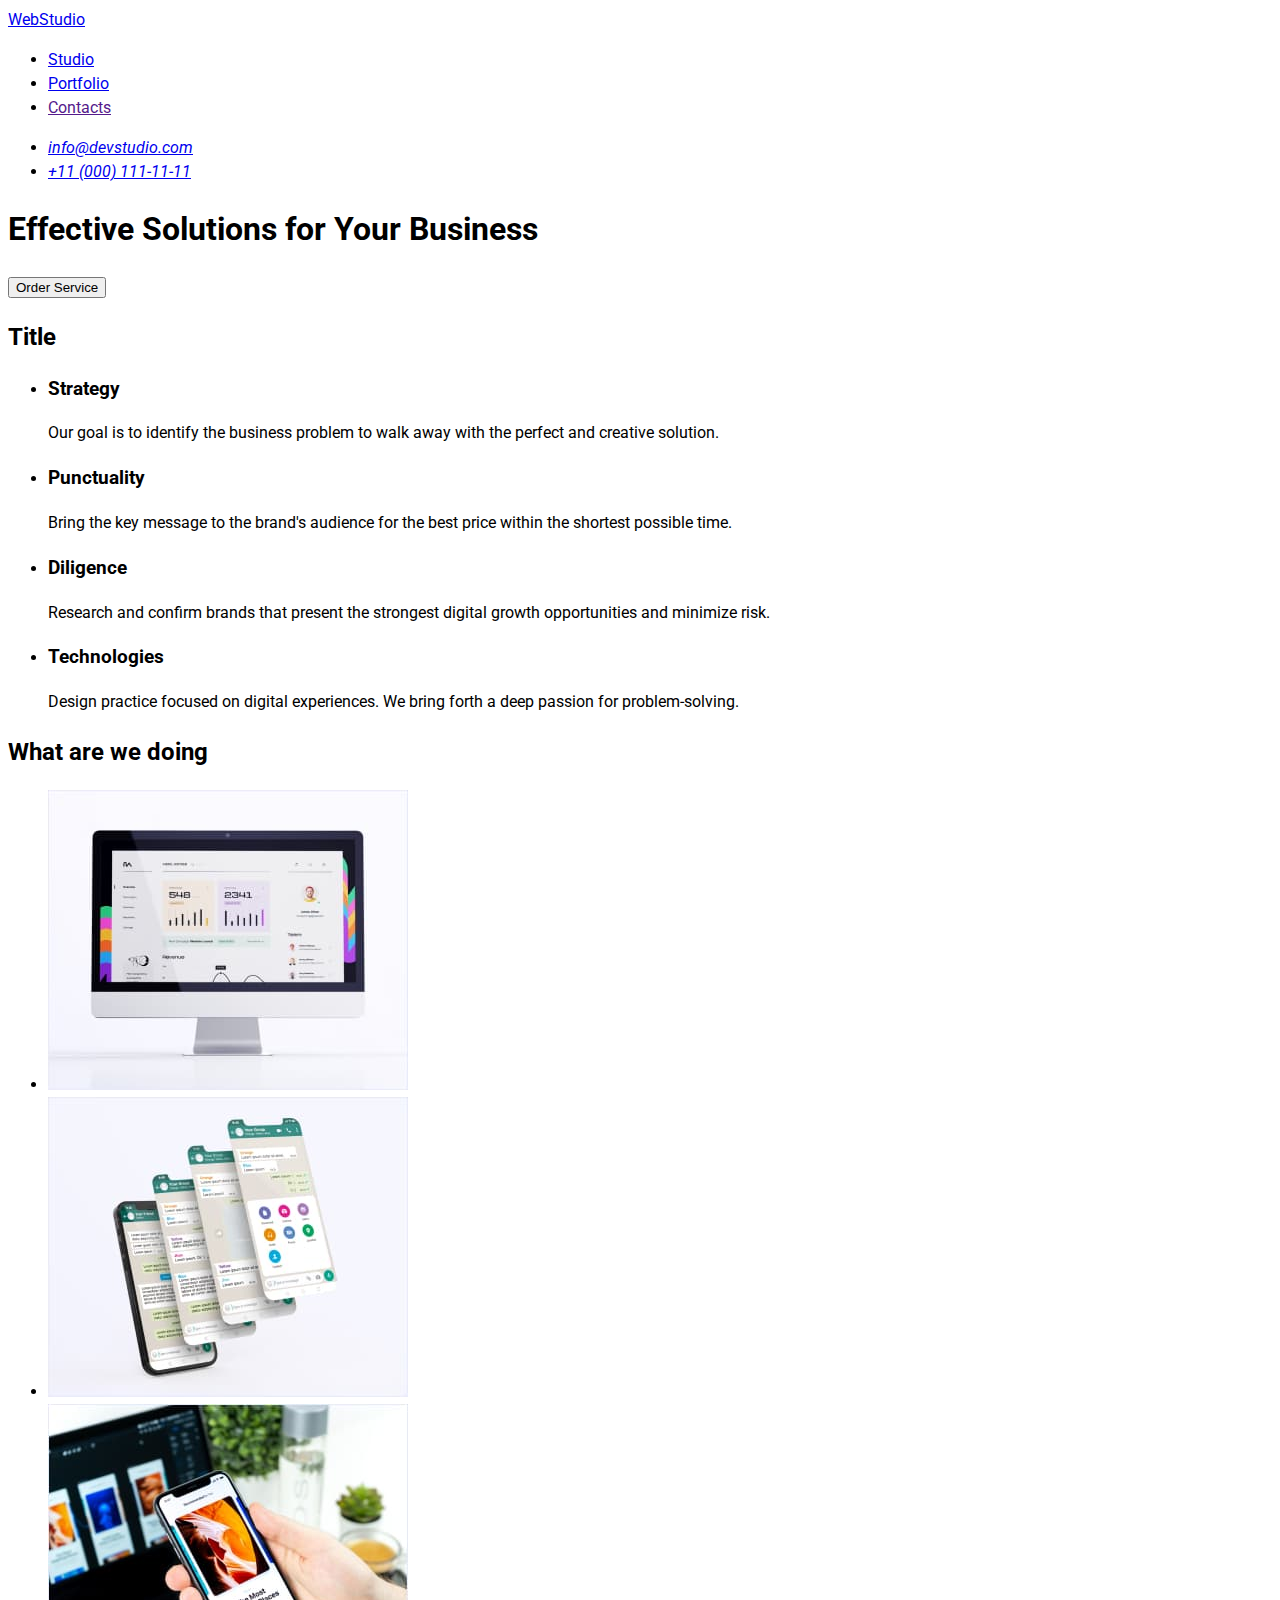
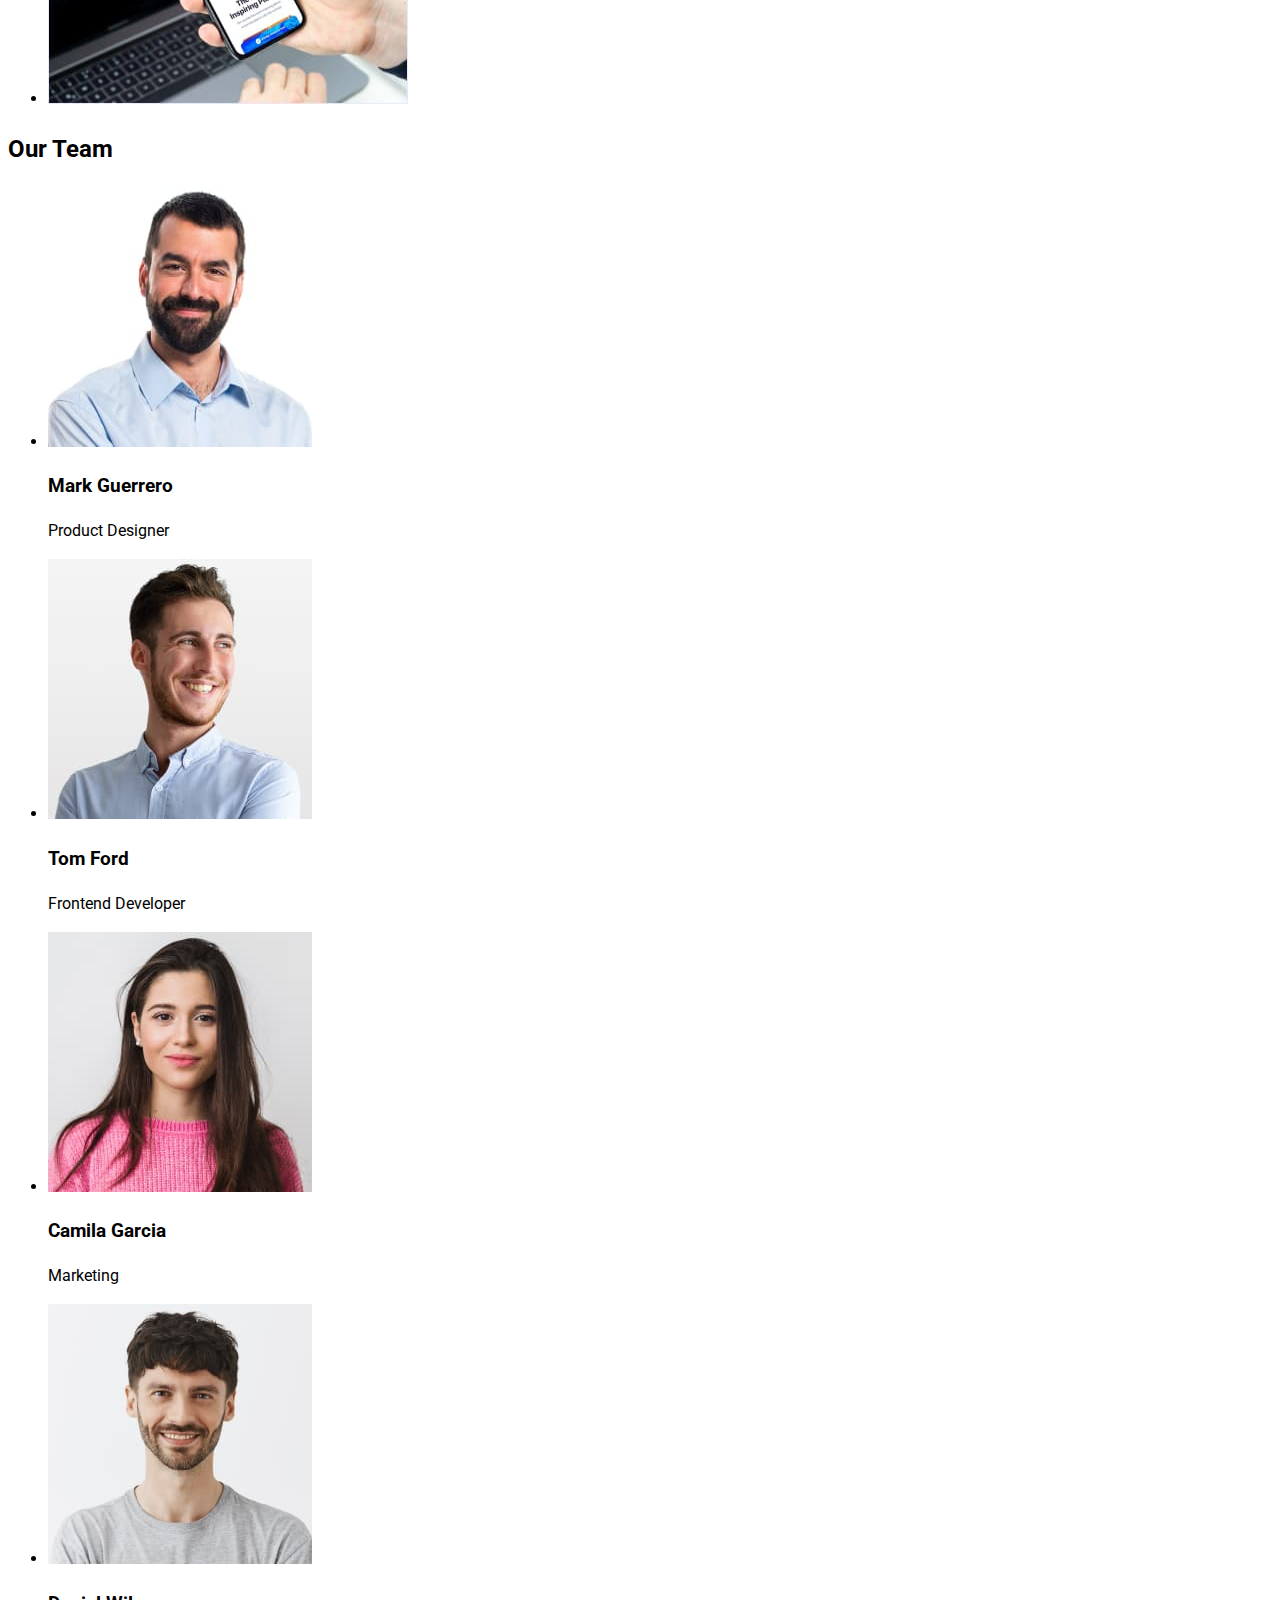
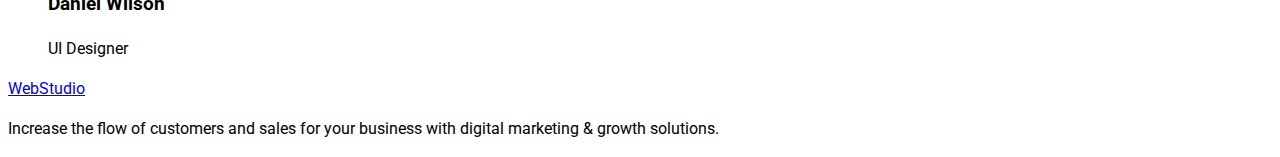
==== index.html @ 2434c49e "Modern Normalize" ====
<!DOCTYPE html>
<html lang="en">
  <head>
    <meta charset="utf-8" />
    <meta name="description" content="WebStudio description meta tag content" />
    <title>WebStudio: Info, Services und Team.</title>
    <link
      rel="stylesheet"
      href="<https://cdn.jsdelivr.net/npm/modern-normalize@1.1.0/modern-normalize.min.css>"
    />
    <link rel="preconnect" href="https://fonts.googleapis.com" />
    <link rel="preconnect" href="https://fonts.gstatic.com" crossorigin />
    <link
      href="https://fonts.googleapis.com/css2?family=Raleway:wght@800&family=Roboto:wght@400;500;700;900&display=swap"
      rel="stylesheet"
    />
    <link rel="stylesheet" href="./css/styles.css" />
  </head>

  <body>
    <!-- Header -->

    <header>
      <!--Navigation menu-->

      <nav>
        <a href="./index.html">WebStudio</a>
        <ul>
          <li><a href="./index.html">Studio</a></li>
          <li><a href="./portfolio.html">Portfolio</a></li>
          <li><a href="">Contacts</a></li>
        </ul>
      </nav>

      <!--Contacts-->

      <address>
        <ul>
          <li>
            <a href="mailto:info@devstudio.com">info@devstudio.com</a>
          </li>
          <li>
            <a href="tel:+110001111111">+11 (000) 111-11-11</a>
          </li>
        </ul>
      </address>
    </header>

    <!--Main content-->
    <main>
      <section>
        <h1>Effective Solutions for Your Business</h1>
        <button type="button">Order Service</button>
      </section>

      <section>
        <h2>Title</h2>
        <ul>
          <li>
            <h3>Strategy</h3>
            <p>
              Our goal is to identify the business problem to walk away with the
              perfect and creative solution.
            </p>
          </li>
          <li>
            <h3>Punctuality</h3>
            <p>
              Bring the key message to the brand's audience for the best price
              within the shortest possible time.
            </p>
          </li>
          <li>
            <h3>Diligence</h3>
            <p>
              Research and confirm brands that present the strongest digital
              growth opportunities and minimize risk.
            </p>
          </li>
          <li>
            <h3>Technologies</h3>
            <p>
              Design practice focused on digital experiences. We bring forth a
              deep passion for problem-solving.
            </p>
          </li>
        </ul>
      </section>

      <section>
        <h2>What are we doing</h2>
        <ul>
          <li>
            <img
              src="./images/img1.jpg"
              width="360"
              height="300"
              alt="The website is open on the monitor."
            />
          </li>
          <li>
            <img
              src="./images/img2.jpg"
              width="360"
              height="300"
              alt="Screens of mobile phones."
            />
          </li>
          <li>
            <img
              src="./images/img3.jpg"
              width="360"
              height="300"
              alt="The application is open on the mobile phone."
            />
          </li>
        </ul>
      </section>

      <section>
        <h2>Our Team</h2>
        <ul>
          <li>
            <img
              src="./images/img4.jpg"
              width="264"
              height="260"
              alt="Product designer's photo."
            />
            <h3>Mark Guerrero</h3>
            <p>Product Designer</p>
          </li>
          <li>
            <img
              src="./images/img5.jpg"
              width="264"
              height="260"
              alt="Frontent developer's photo."
            />
            <h3>Tom Ford</h3>
            <p>Frontend Developer</p>
          </li>
          <li>
            <img
              src="./images/img6.jpg"
              width="264"
              height="260"
              alt="Marketing's photo."
            />
            <h3>Camila Garcia</h3>
            <p>Marketing</p>
          </li>
          <li>
            <img
              src="./images/img7.jpg"
              width="264"
              height="260"
              alt="UI designer's photo."
            />
            <h3>Daniel Wilson</h3>
            <p>UI Designer</p>
          </li>
        </ul>
      </section>
    </main>

    <footer>
      <a href="./index.html">WebStudio</a>
      <p>
        Increase the flow of customers and sales for your business with digital
        marketing & growth solutions.
      </p>
    </footer>
  </body>
</html>
---- css/styles.css ----
body {
/*font-family: 'Raleway',
sans-serif;*/
font-family: 'Roboto', sans-serif;
font-size: 16px;
font-style: normal;
font-weight: 400;
line-height: 1.5;
color: #434455
background-color: #FFFFFF;
}
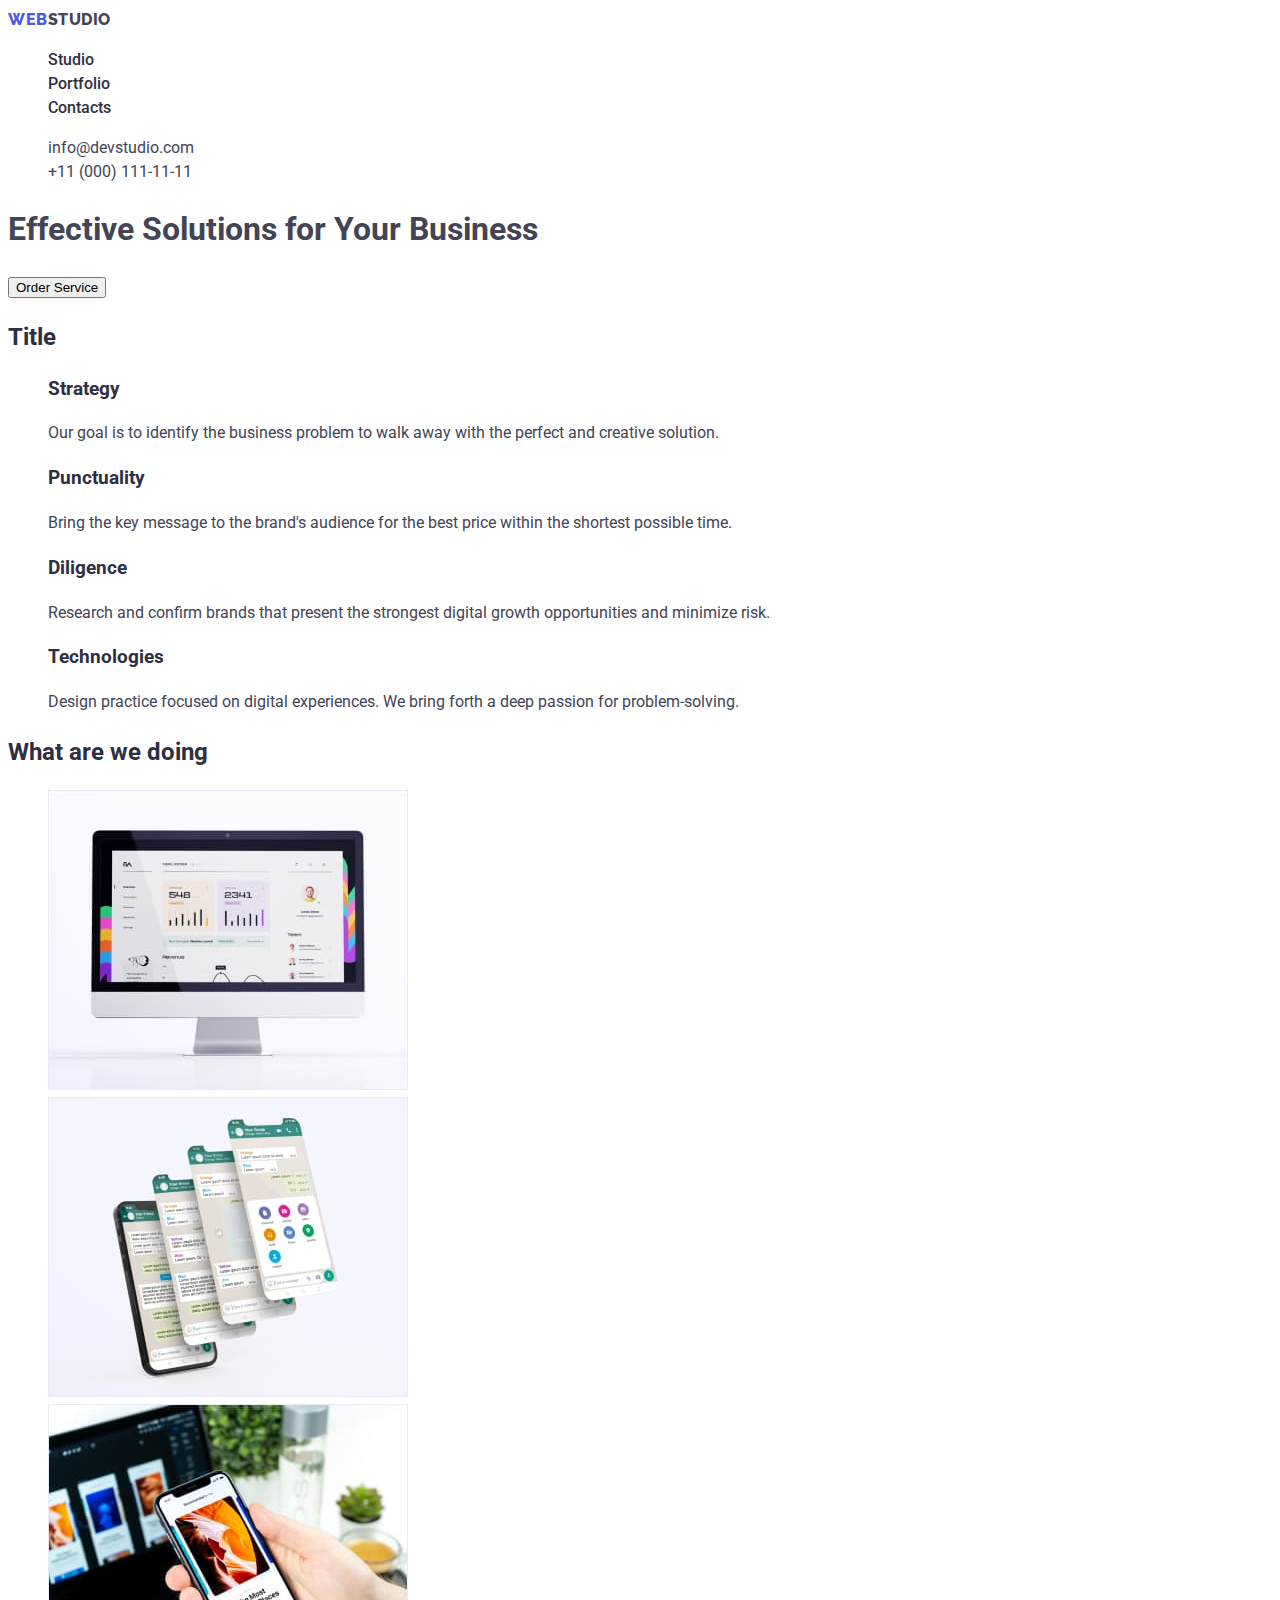
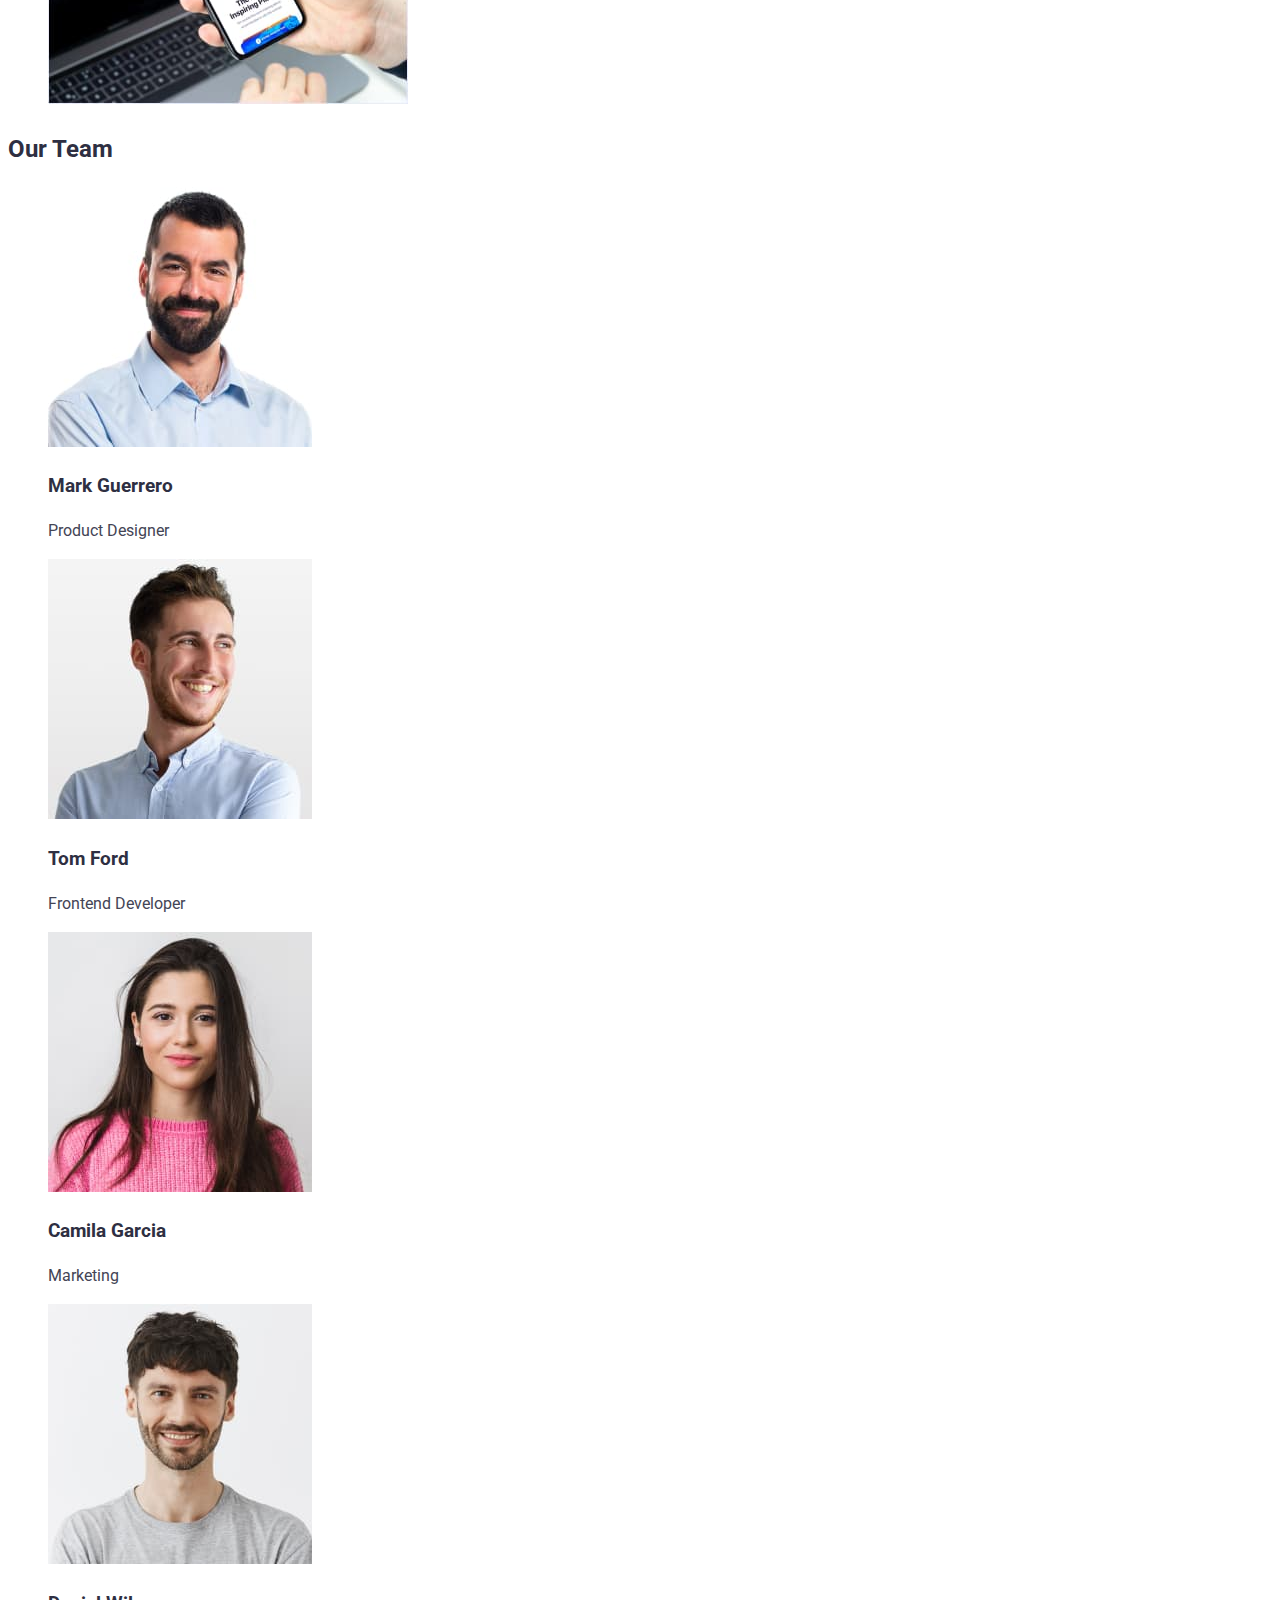
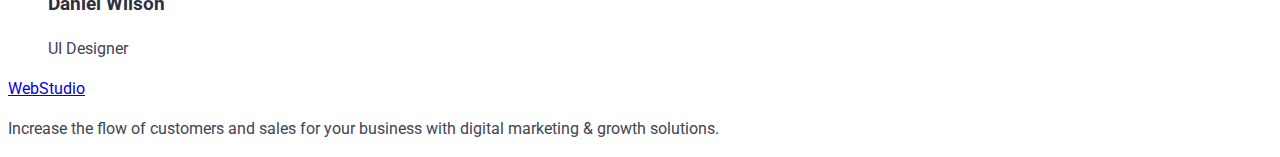
==== commit 18aaf242: "css header" ====
--- a/index.html
+++ b/index.html
@@ -20,27 +20,31 @@
   <body>
     <!-- Header -->
 
-    <header>
+    <header class="page-header">
       <!--Navigation menu-->
 
-      <nav>
-        <a href="./index.html">WebStudio</a>
+      <nav class="page-nav">
+        <a href="./index.html" class="link-logo link">Web<span>Studio</span></a>
         <ul>
-          <li><a href="./index.html">Studio</a></li>
-          <li><a href="./portfolio.html">Portfolio</a></li>
-          <li><a href="">Contacts</a></li>
+          <li><a href="./index.html" class="page-link link">Studio</a></li>
+          <li>
+            <a href="./portfolio.html" class="page-link link">Portfolio</a>
+          </li>
+          <li><a href="" class="page-link link">Contacts</a></li>
         </ul>
       </nav>
 
       <!--Contacts-->
 
-      <address>
+      <address class="header-contacts">
         <ul>
           <li>
-            <a href="mailto:info@devstudio.com">info@devstudio.com</a>
+            <a href="mailto:info@devstudio.com" class="link"
+              >info@devstudio.com</a
+            >
           </li>
           <li>
-            <a href="tel:+110001111111">+11 (000) 111-11-11</a>
+            <a href="tel:+110001111111" class="link">+11 (000) 111-11-11</a>
           </li>
         </ul>
       </address>
--- a/css/styles.css
+++ b/css/styles.css
@@ -1,11 +1,65 @@
+:root {
+    --primary-font:'Roboto', sans-serif;
+    --logo-font: 'Raleway', sans-serif;
+    --cloud-color: #F4F4FD;
+    --cornflower-color: #E7E9FC;
+    --iris-color: #4D5AE5;
+    --navy-blue: #2E2F42;
+    --slate-color: #434455;
+    --background-color: #FFFFFF;
+}
+
 body {
-/*font-family: 'Raleway',
-sans-serif;*/
-font-family: 'Roboto', sans-serif;
-font-size: 16px;
-font-style: normal;
-font-weight: 400;
-line-height: 1.5;
-color: #434455
-background-color: #FFFFFF;
+    /*font-family: 'Raleway',
+    sans-serif;*/
+    font-family: var(--primary-font);
+    font-size: 16px;
+    font-style: normal;
+    font-weight: 400;
+    line-height: 1.5;
+    color: var(--slate-color);
+    background-color: var(--background-color);
+}
+
+h2, 
+h3 {
+    color: var(--navy-blue);
+}
+
+ul,
+ol {
+    list-style-type: none;
+}
+
+.link {
+    text-decoration: none;
+    font-style: normal;
+    color: var(--slate-color)
+}
+
+
+
+/*Header*/
+
+.link-logo {
+    font-family: var(--logo-font);
+    font-size: 18px,
+    font-style: normal;
+    font-weight: 800;
+    line-height: 1.167;
+    letter-spacing: 0.54px;
+    color: var(--iris-color);
+    text-transform: uppercase;
+}
+.link-logo > span {
+    color: var(--slate-color);
+}
+
+.page-link {
+    font-weight: 500;
+    color: var(--navy-blue);
+}
+
+.header-contacts .link {
+
 }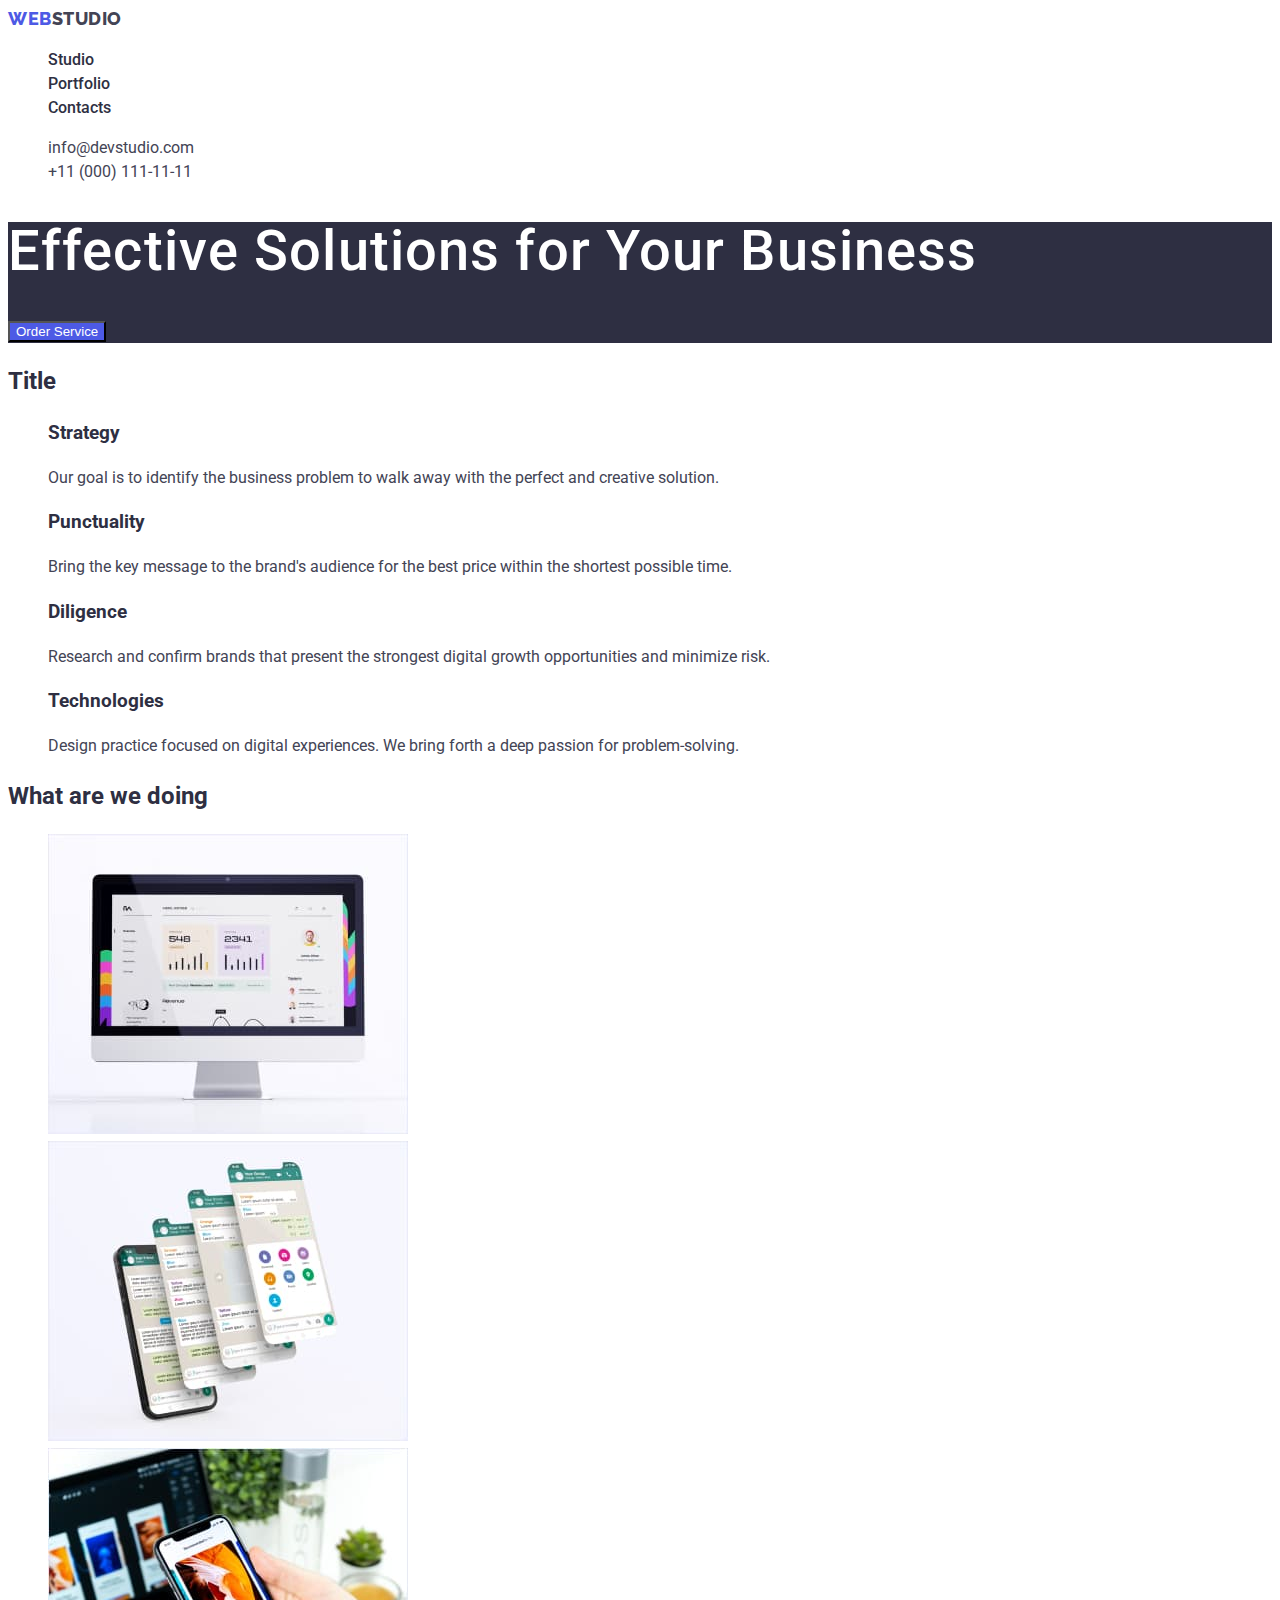
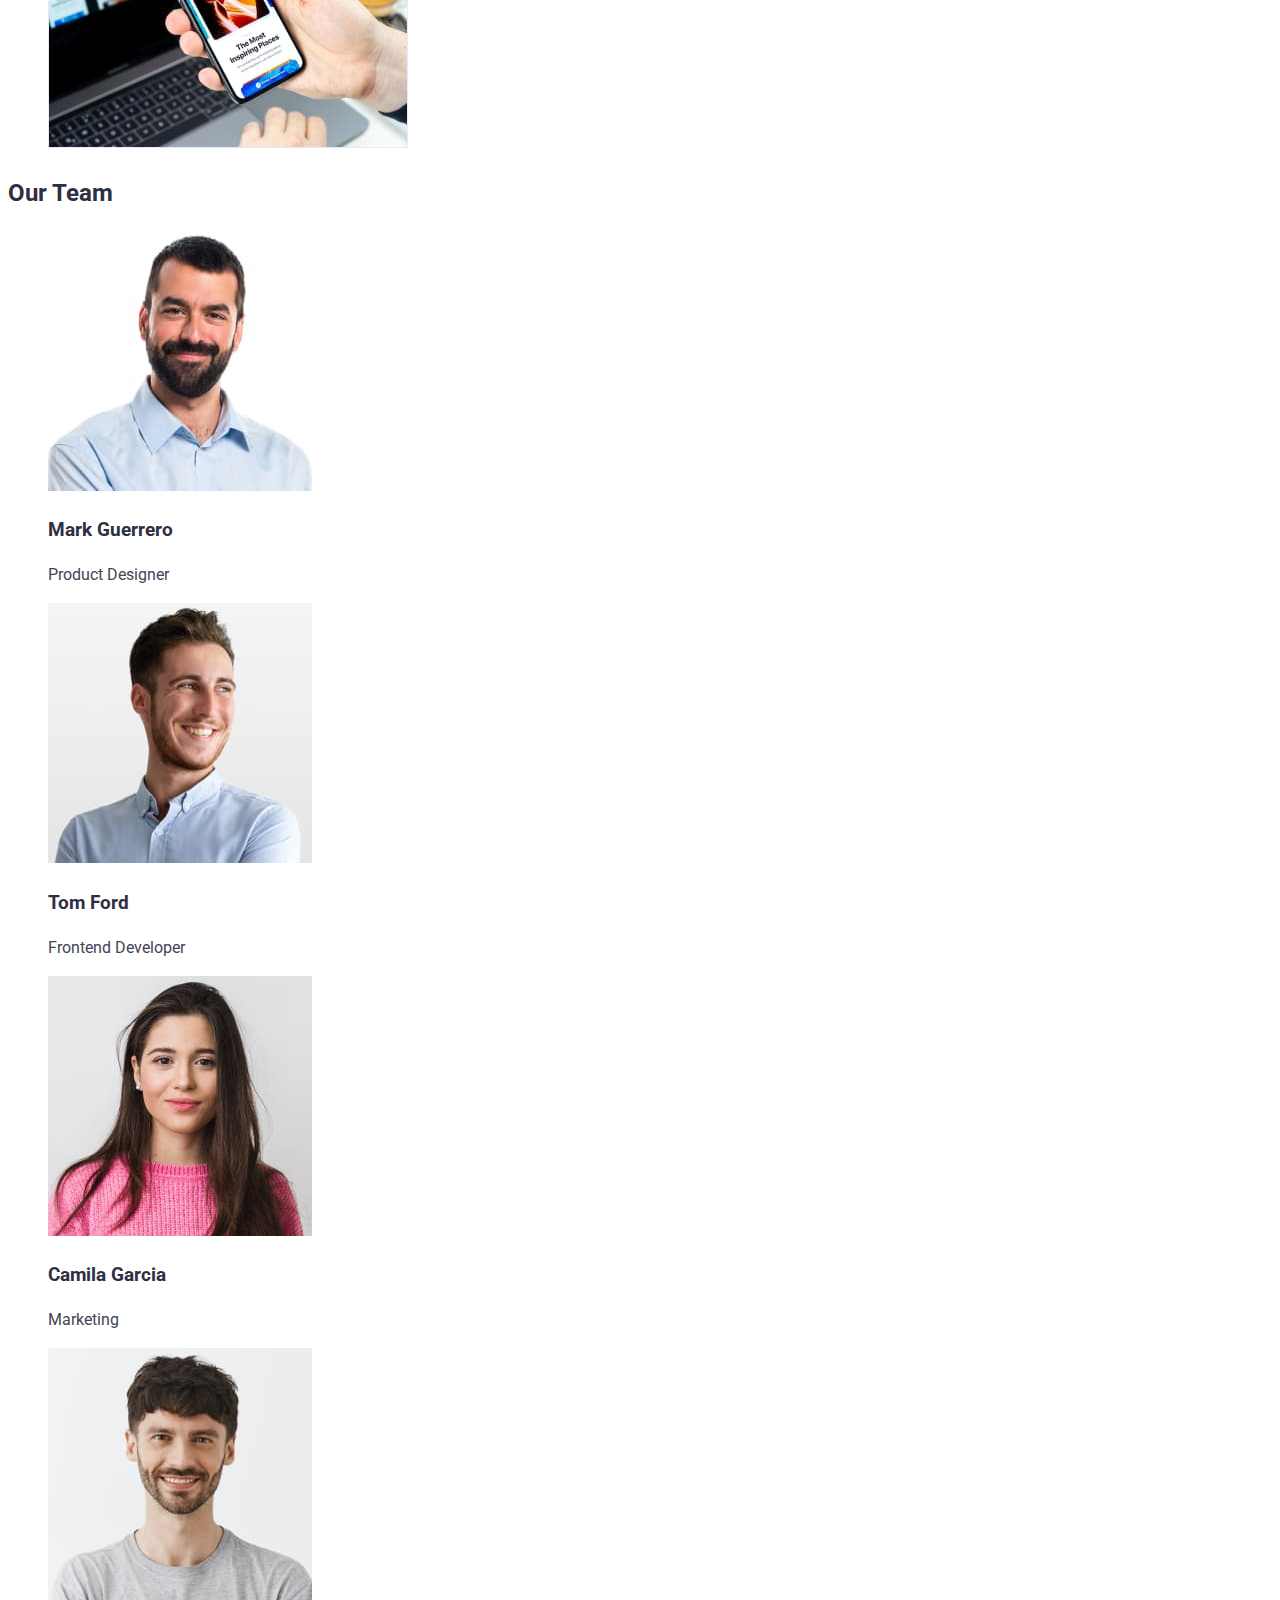
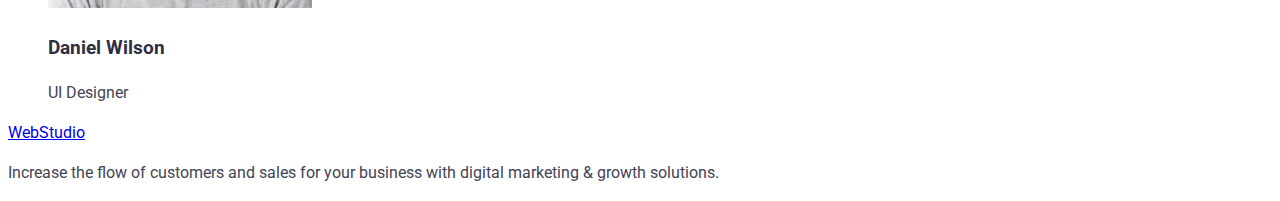
==== commit 36312115: "css section1" ====
--- a/index.html
+++ b/index.html
@@ -52,9 +52,9 @@
 
     <!--Main content-->
     <main>
-      <section>
-        <h1>Effective Solutions for Your Business</h1>
-        <button type="button">Order Service</button>
+      <section class="section-one">
+        <h1 class="page-title">Effective Solutions for Your Business</h1>
+        <button type="button" class="button">Order Service</button>
       </section>
 
       <section>
--- a/css/styles.css
+++ b/css/styles.css
@@ -6,7 +6,8 @@
     --iris-color: #4D5AE5;
     --navy-blue: #2E2F42;
     --slate-color: #434455;
-    --background-color: #FFFFFF;
+    --ocean-color: #404BBF;
+    --white-color: #FFFFFF;
 }
 
 body {
@@ -18,7 +19,13 @@
     font-weight: 400;
     line-height: 1.5;
     color: var(--slate-color);
-    background-color: var(--background-color);
+    background-color: var(--white-color);
+}
+.page-title {
+    font-size: 56px;
+    font-weight: 500;
+    line-height: 1.07;
+    letter-spacing: 1.12px;
 }
 
 h2, 
@@ -33,18 +40,13 @@
 
 .link {
     text-decoration: none;
-    font-style: normal;
-    color: var(--slate-color)
 }
-
-
 
 /*Header*/
 
 .link-logo {
     font-family: var(--logo-font);
-    font-size: 18px,
-    font-style: normal;
+    font-size: 18px;
     font-weight: 800;
     line-height: 1.167;
     letter-spacing: 0.54px;
@@ -60,6 +62,32 @@
     color: var(--navy-blue);
 }
 
+.page-link:hover{
+    color: var(--ocean-color);
+}
+
 .header-contacts .link {
+    font-style: normal;
+    color: var(--slate-color);
 
+}
+
+.header-contacts .link:hover, 
+.header-contacts .link:focus {
+    color: var(--ocean-color);
+}
+
+/*main content page index*/
+.section-one {
+    background-color: var(--navy-blue);
+    color: var(--white-color);
+}
+
+.section-one > .button {
+    color: var(--white-color);
+    background-color: var(--iris-color);
+}
+
+.section-one > .button:hover {
+    background-color: var(--ocean-color);
 }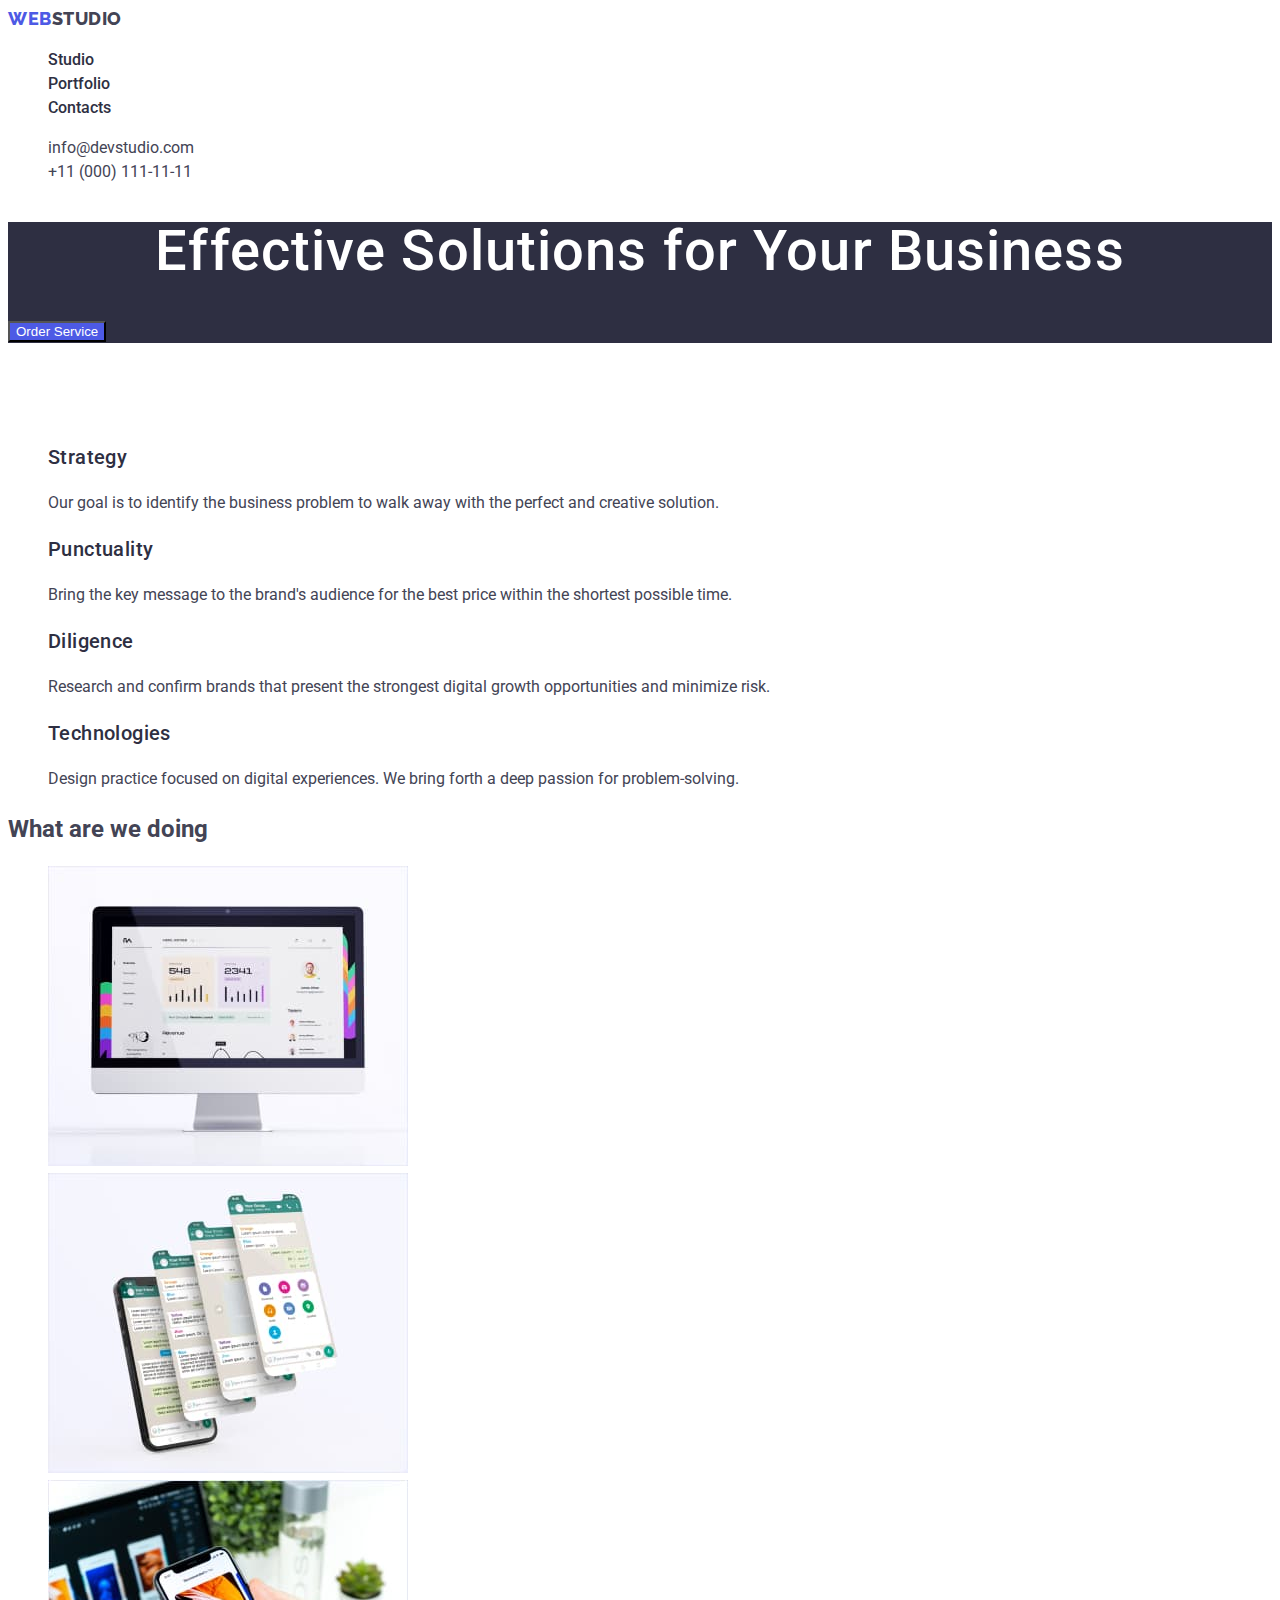
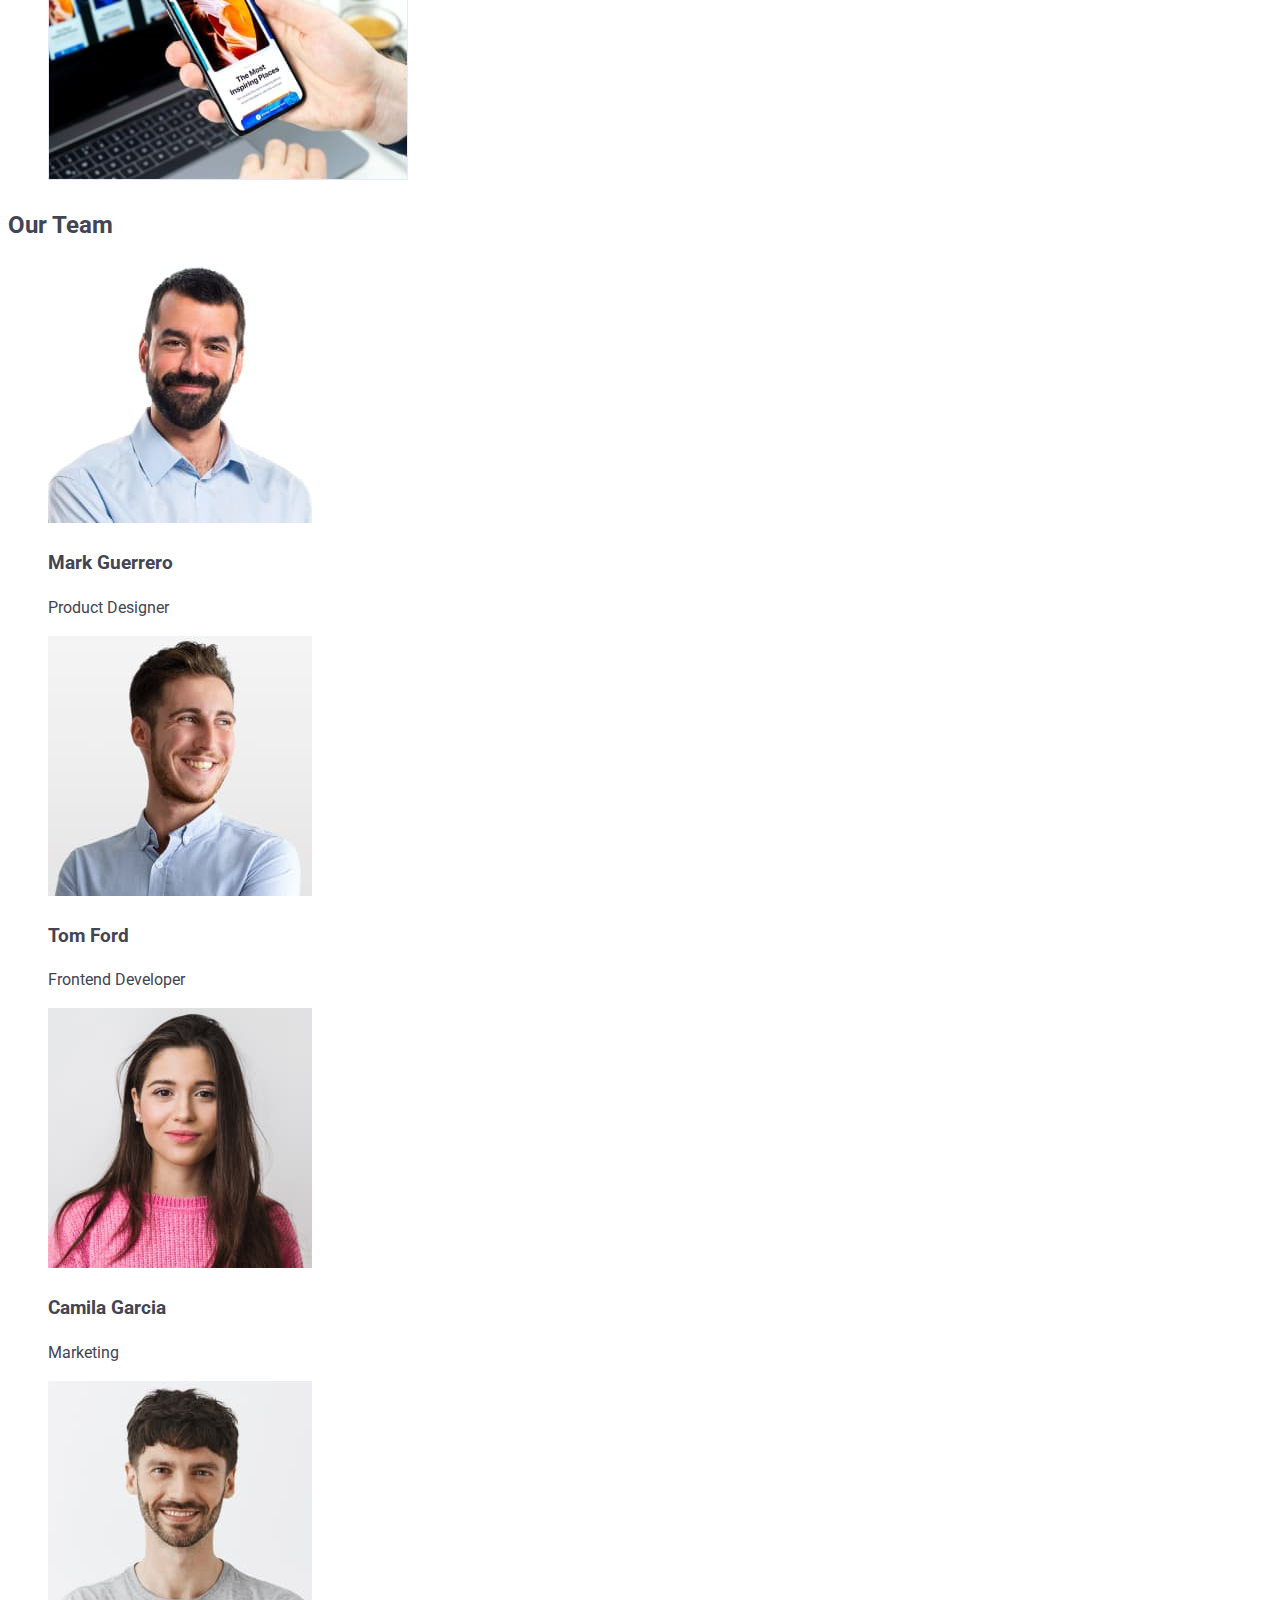
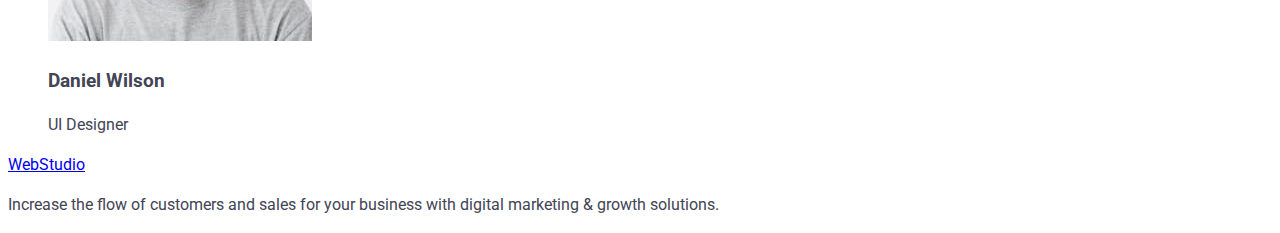
==== commit bef48f7f: "css section2" ====
--- a/index.html
+++ b/index.html
@@ -57,32 +57,32 @@
         <button type="button" class="button">Order Service</button>
       </section>
 
-      <section>
-        <h2>Title</h2>
+      <section class="section-two">
+        <h2 class="title-two">Title</h2>
         <ul>
           <li>
-            <h3>Strategy</h3>
+            <h3 class="title-three">Strategy</h3>
             <p>
               Our goal is to identify the business problem to walk away with the
               perfect and creative solution.
             </p>
           </li>
           <li>
-            <h3>Punctuality</h3>
+            <h3 class="title-three">Punctuality</h3>
             <p>
               Bring the key message to the brand's audience for the best price
               within the shortest possible time.
             </p>
           </li>
           <li>
-            <h3>Diligence</h3>
+            <h3 class="title-three">Diligence</h3>
             <p>
               Research and confirm brands that present the strongest digital
               growth opportunities and minimize risk.
             </p>
           </li>
           <li>
-            <h3>Technologies</h3>
+            <h3 class="title-three">Technologies</h3>
             <p>
               Design practice focused on digital experiences. We bring forth a
               deep passion for problem-solving.
--- a/css/styles.css
+++ b/css/styles.css
@@ -26,12 +26,27 @@
     font-weight: 500;
     line-height: 1.07;
     letter-spacing: 1.12px;
+    text-align: center;
 }
 
-h2, 
-h3 {
+.title-two {
     color: var(--navy-blue);
+    font-size: 36px;
+    font-weight: 700;
+    line-height: 1.11;
+    letter-spacing: 0.72px;
+    text-transform: capitalize;
+    text-align: center;
 }
+
+.title-three  {
+    color: var(--navy-blue);
+    font-size: 20px;
+    font-weight: 500;
+    line-height: 1.4;
+    letter-spacing: 0.4px;
+}
+
 
 ul,
 ol {
@@ -90,4 +105,8 @@
 
 .section-one > .button:hover {
     background-color: var(--ocean-color);
+}
+
+.section-two > .title-two {
+    color: var(--white-color);
 }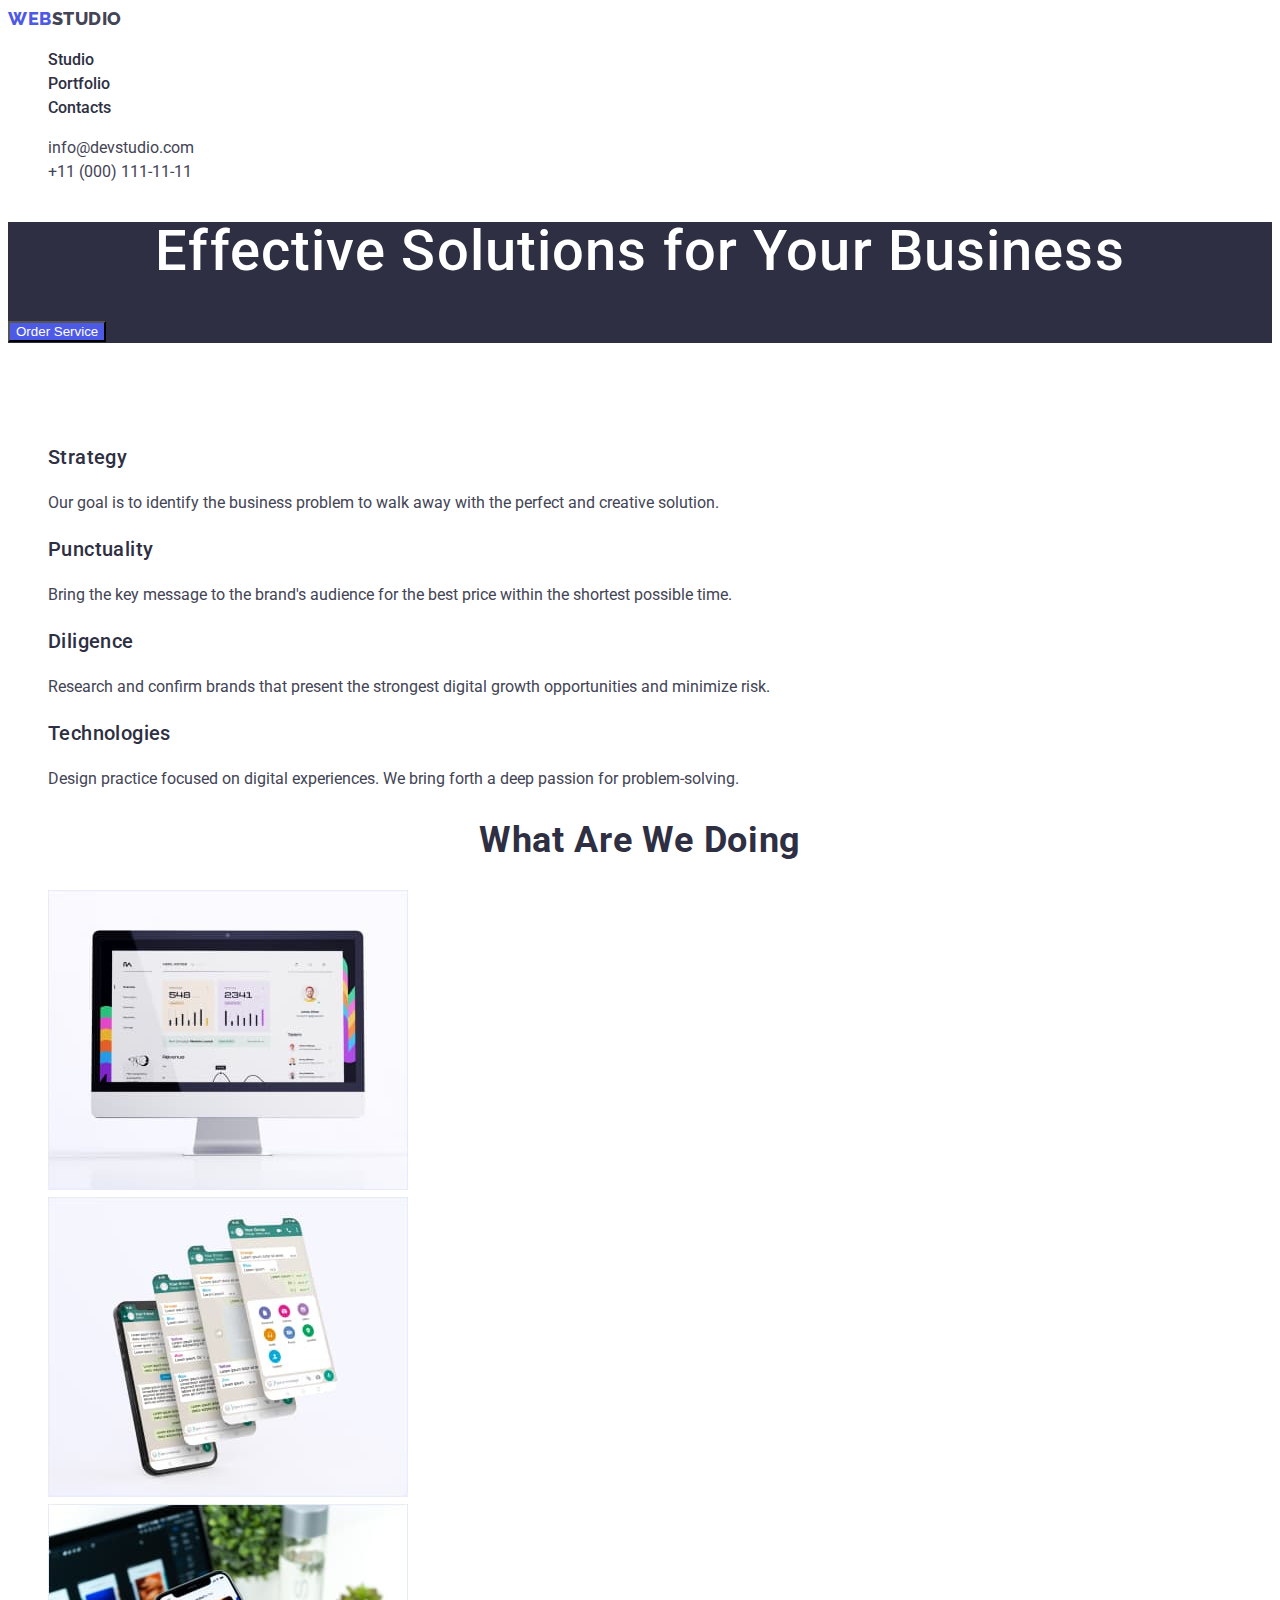
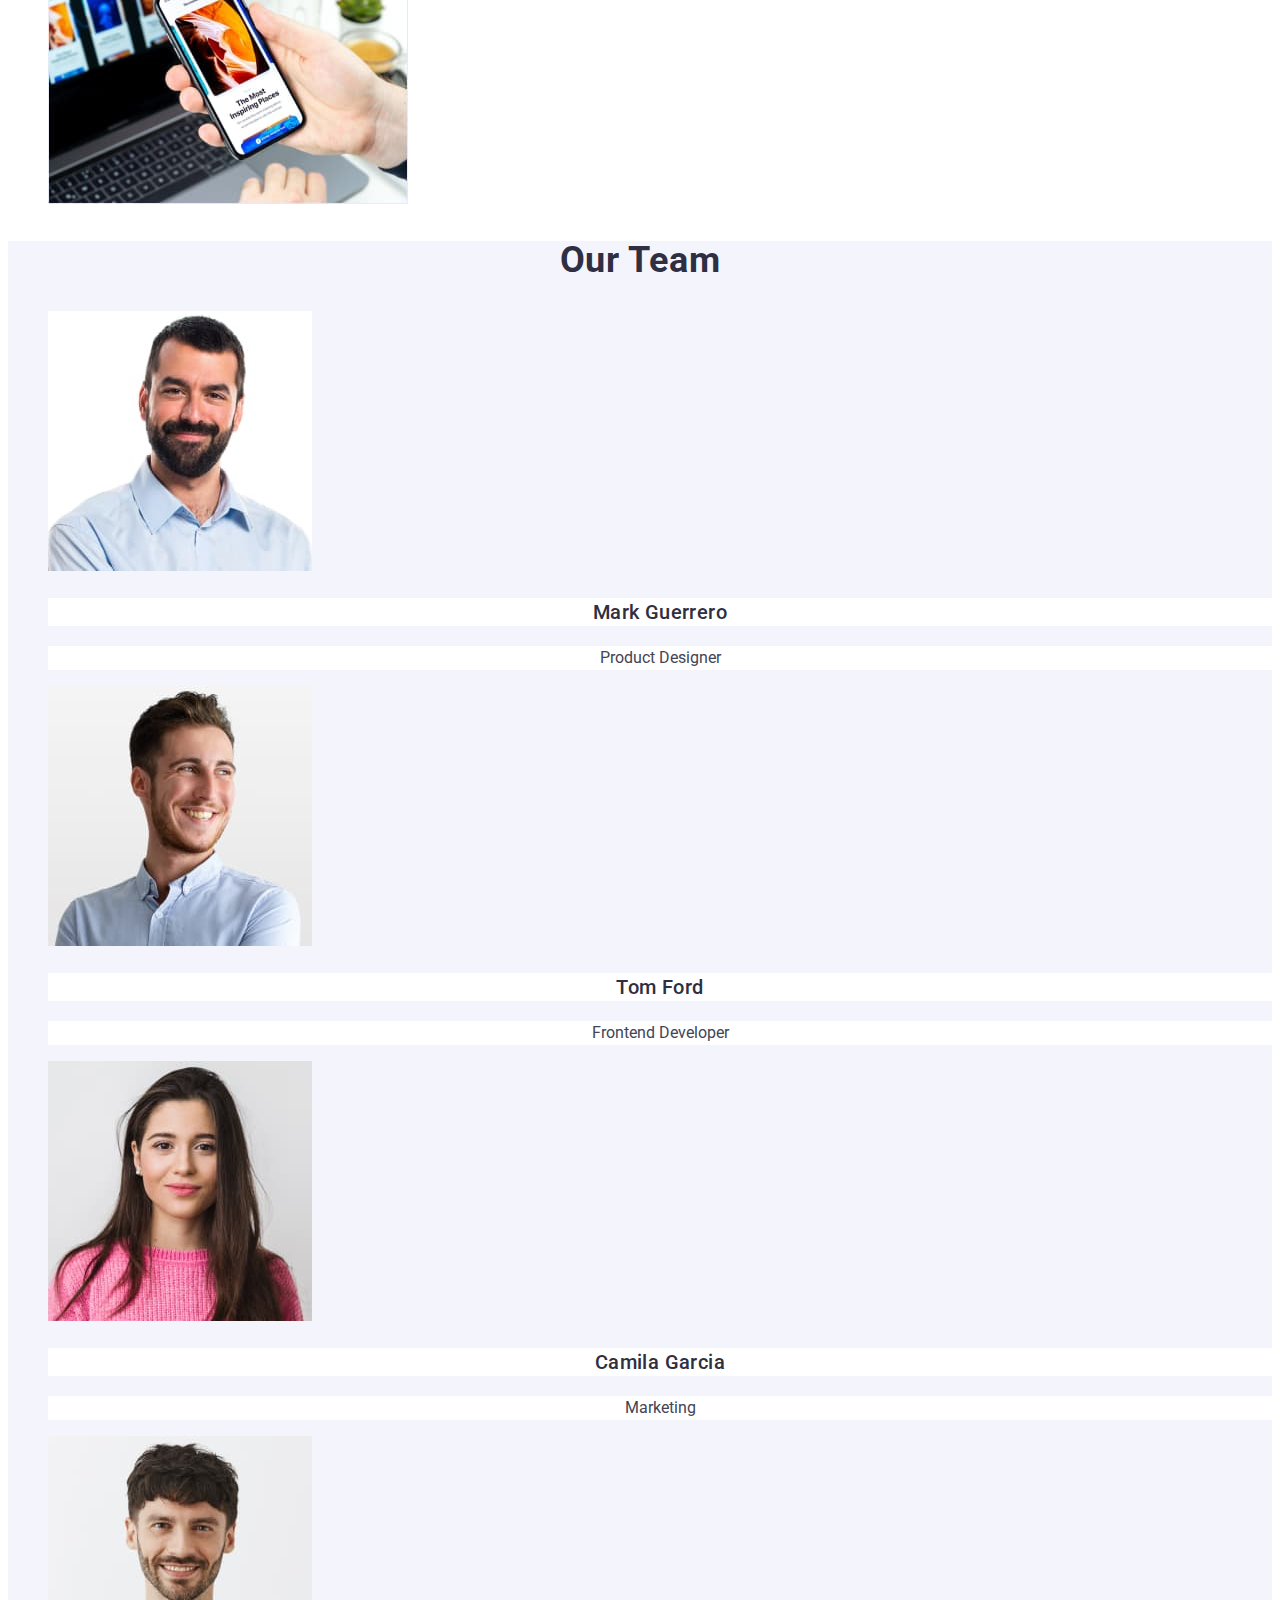
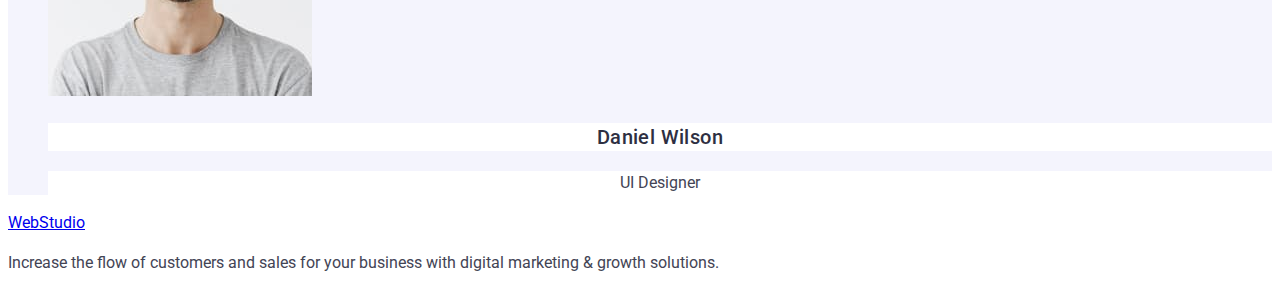
==== commit 851deb6a: "css section 3-4" ====
--- a/index.html
+++ b/index.html
@@ -25,7 +25,7 @@
 
       <nav class="page-nav">
         <a href="./index.html" class="link-logo link">Web<span>Studio</span></a>
-        <ul>
+        <ul class="list">
           <li><a href="./index.html" class="page-link link">Studio</a></li>
           <li>
             <a href="./portfolio.html" class="page-link link">Portfolio</a>
@@ -37,7 +37,7 @@
       <!--Contacts-->
 
       <address class="header-contacts">
-        <ul>
+        <ul class="list">
           <li>
             <a href="mailto:info@devstudio.com" class="link"
               >info@devstudio.com</a
@@ -58,32 +58,32 @@
       </section>
 
       <section class="section-two">
-        <h2 class="title-two">Title</h2>
-        <ul>
+        <h2 class="section-title">Title</h2>
+        <ul class="list">
           <li>
-            <h3 class="title-three">Strategy</h3>
-            <p>
+            <h3 class="title">Strategy</h3>
+            <p class="section-text">
               Our goal is to identify the business problem to walk away with the
               perfect and creative solution.
             </p>
           </li>
           <li>
-            <h3 class="title-three">Punctuality</h3>
-            <p>
+            <h3 class="title">Punctuality</h3>
+            <p class="section-text">
               Bring the key message to the brand's audience for the best price
               within the shortest possible time.
             </p>
           </li>
           <li>
-            <h3 class="title-three">Diligence</h3>
-            <p>
+            <h3 class="title">Diligence</h3>
+            <p class="section-text">
               Research and confirm brands that present the strongest digital
               growth opportunities and minimize risk.
             </p>
           </li>
           <li>
-            <h3 class="title-three">Technologies</h3>
-            <p>
+            <h3 class="title">Technologies</h3>
+            <p class="section-text">
               Design practice focused on digital experiences. We bring forth a
               deep passion for problem-solving.
             </p>
@@ -91,9 +91,9 @@
         </ul>
       </section>
 
-      <section>
-        <h2>What are we doing</h2>
-        <ul>
+      <section class="section-three">
+        <h2 class="section-title">What are we doing</h2>
+        <ul class="list">
           <li>
             <img
               src="./images/img1.jpg"
@@ -121,9 +121,9 @@
         </ul>
       </section>
 
-      <section>
-        <h2>Our Team</h2>
-        <ul>
+      <section class="section-four">
+        <h2 class="section-title">Our Team</h2>
+        <ul class="list">
           <li>
             <img
               src="./images/img4.jpg"
@@ -131,8 +131,8 @@
               height="260"
               alt="Product designer's photo."
             />
-            <h3>Mark Guerrero</h3>
-            <p>Product Designer</p>
+            <h3 class="title">Mark Guerrero</h3>
+            <p class="section-text">Product Designer</p>
           </li>
           <li>
             <img
@@ -141,8 +141,8 @@
               height="260"
               alt="Frontent developer's photo."
             />
-            <h3>Tom Ford</h3>
-            <p>Frontend Developer</p>
+            <h3 class="title">Tom Ford</h3>
+            <p class="section-text">Frontend Developer</p>
           </li>
           <li>
             <img
@@ -151,8 +151,8 @@
               height="260"
               alt="Marketing's photo."
             />
-            <h3>Camila Garcia</h3>
-            <p>Marketing</p>
+            <h3 class="title">Camila Garcia</h3>
+            <p class="section-text">Marketing</p>
           </li>
           <li>
             <img
@@ -161,8 +161,8 @@
               height="260"
               alt="UI designer's photo."
             />
-            <h3>Daniel Wilson</h3>
-            <p>UI Designer</p>
+            <h3 class="title">Daniel Wilson</h3>
+            <p class="section-text">UI Designer</p>
           </li>
         </ul>
       </section>
--- a/css/styles.css
+++ b/css/styles.css
@@ -15,8 +15,6 @@
     sans-serif;*/
     font-family: var(--primary-font);
     font-size: 16px;
-    font-style: normal;
-    font-weight: 400;
     line-height: 1.5;
     color: var(--slate-color);
     background-color: var(--white-color);
@@ -29,7 +27,7 @@
     text-align: center;
 }
 
-.title-two {
+.section-title {
     color: var(--navy-blue);
     font-size: 36px;
     font-weight: 700;
@@ -39,7 +37,7 @@
     text-align: center;
 }
 
-.title-three  {
+.title  {
     color: var(--navy-blue);
     font-size: 20px;
     font-weight: 500;
@@ -48,8 +46,7 @@
 }
 
 
-ul,
-ol {
+.list {
     list-style-type: none;
 }
 
@@ -93,6 +90,7 @@
 }
 
 /*main content page index*/
+
 .section-one {
     background-color: var(--navy-blue);
     color: var(--white-color);
@@ -101,12 +99,22 @@
 .section-one > .button {
     color: var(--white-color);
     background-color: var(--iris-color);
+    cursor: pointer;
 }
 
 .section-one > .button:hover {
     background-color: var(--ocean-color);
 }
 
-.section-two > .title-two {
+.section-two > .section-title {
     color: var(--white-color);
-}+}
+.section-four {
+    background-color: var(--cloud-color);
+}
+
+.section-four  .title,
+.section-four  .section-text {
+    text-align: center;
+    background-color: var(--white-color);
+}
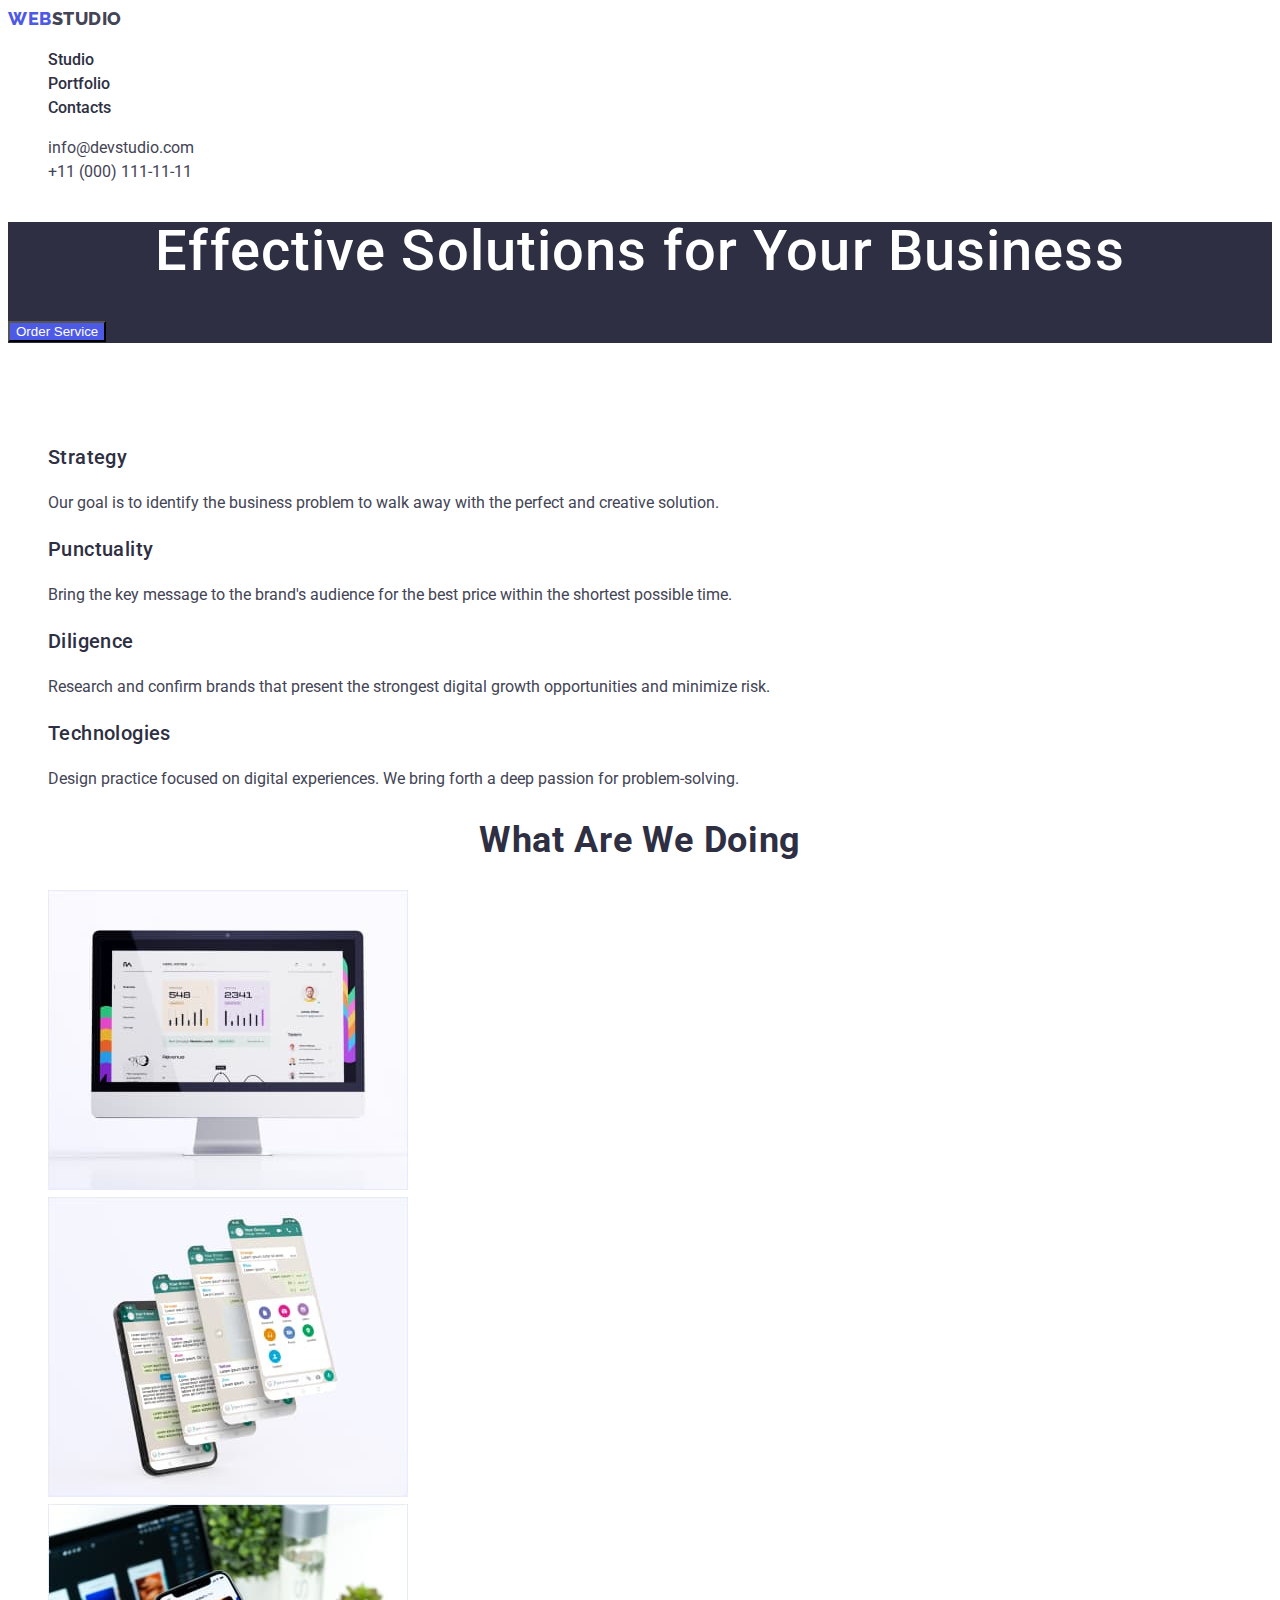
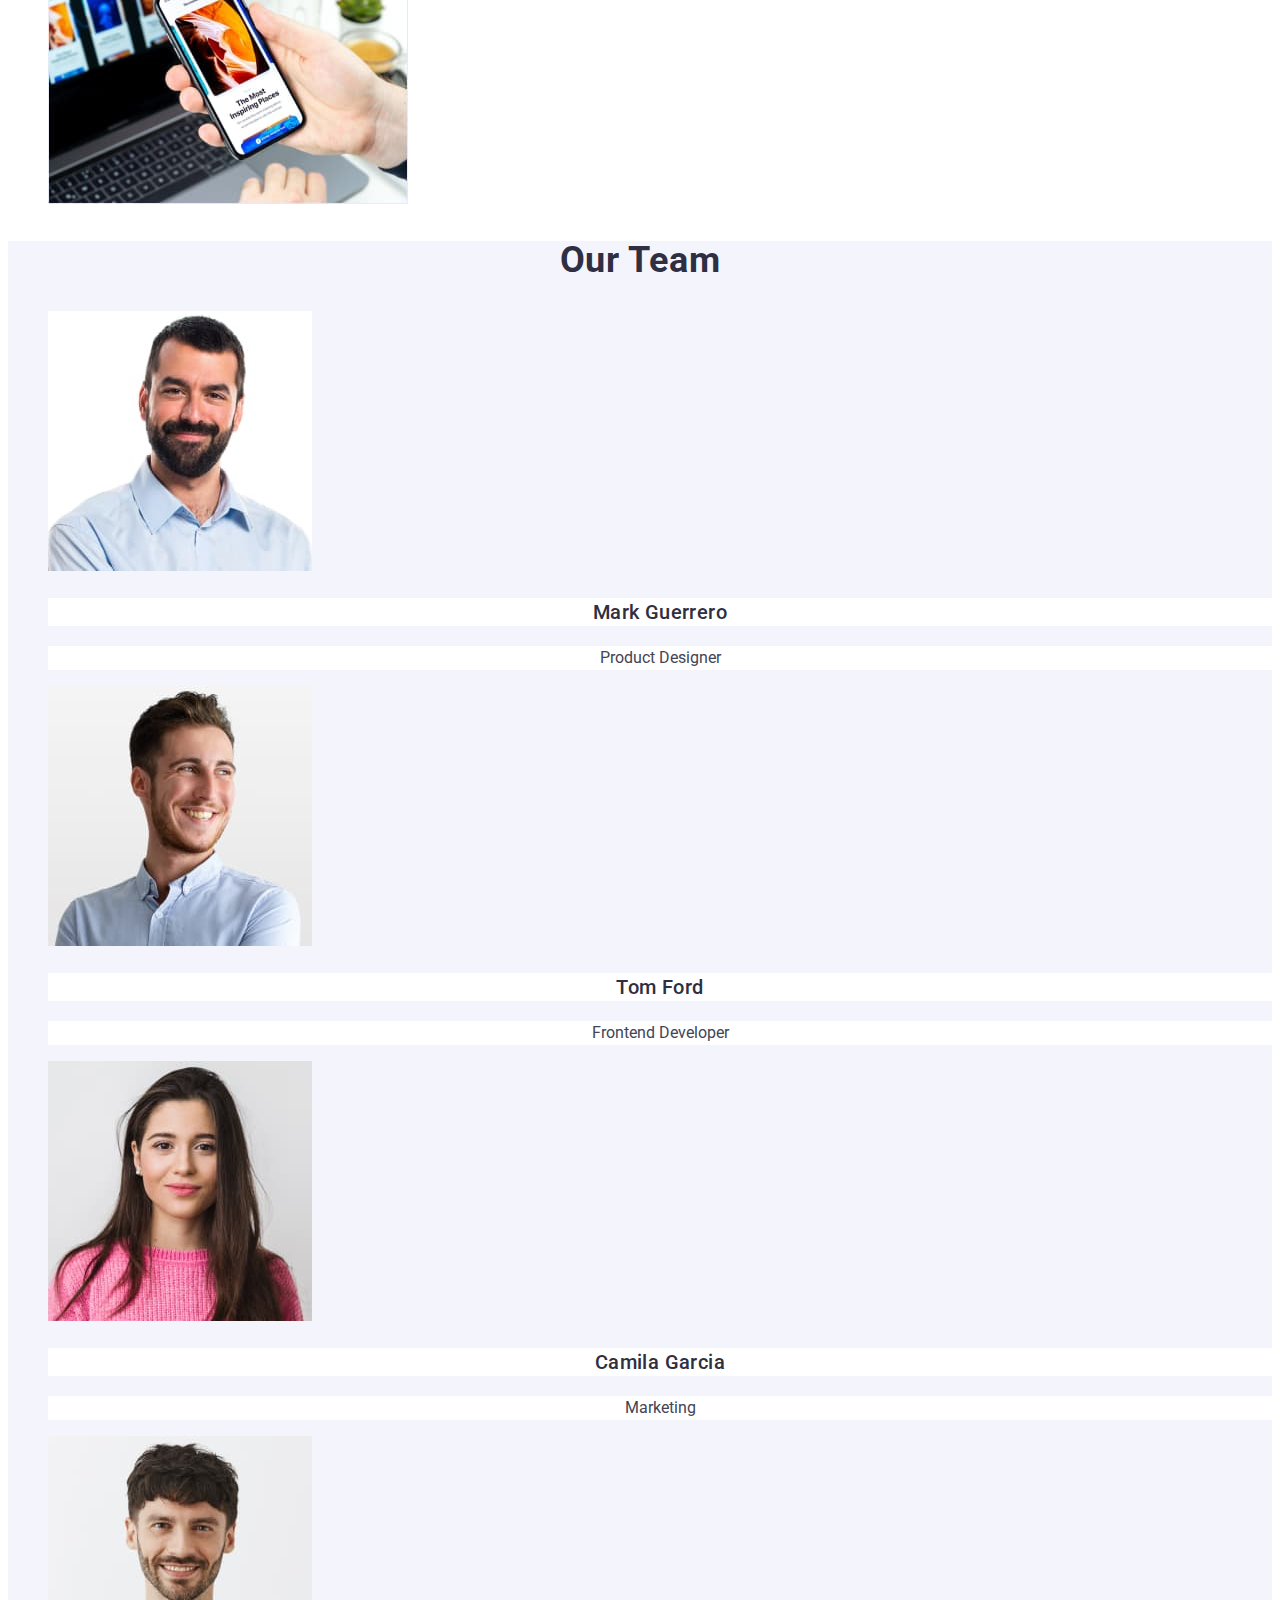
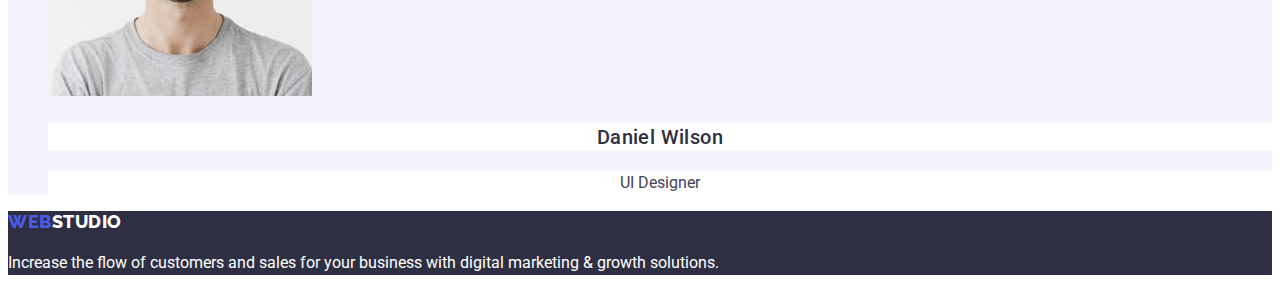
==== commit dcfedca6: "css footer" ====
--- a/index.html
+++ b/index.html
@@ -168,9 +168,11 @@
       </section>
     </main>
 
-    <footer>
-      <a href="./index.html">WebStudio</a>
-      <p>
+    <footer class="footer">
+      <a href="./index.html" class="link-logo-footer link"
+        >Web<span>Studio</span></a
+      >
+      <p class="text">
         Increase the flow of customers and sales for your business with digital
         marketing & growth solutions.
       </p>
--- a/css/styles.css
+++ b/css/styles.css
@@ -56,7 +56,8 @@
 
 /*Header*/
 
-.link-logo {
+.link-logo,
+.link-logo-footer {
     font-family: var(--logo-font);
     font-size: 18px;
     font-weight: 800;
@@ -118,3 +119,13 @@
     text-align: center;
     background-color: var(--white-color);
 }
+
+/*footer*/
+.footer {
+    background-color: var(--navy-blue);
+    color: var(--white-color);
+}
+
+.link-logo-footer > span {
+    color: var(--white-color);
+}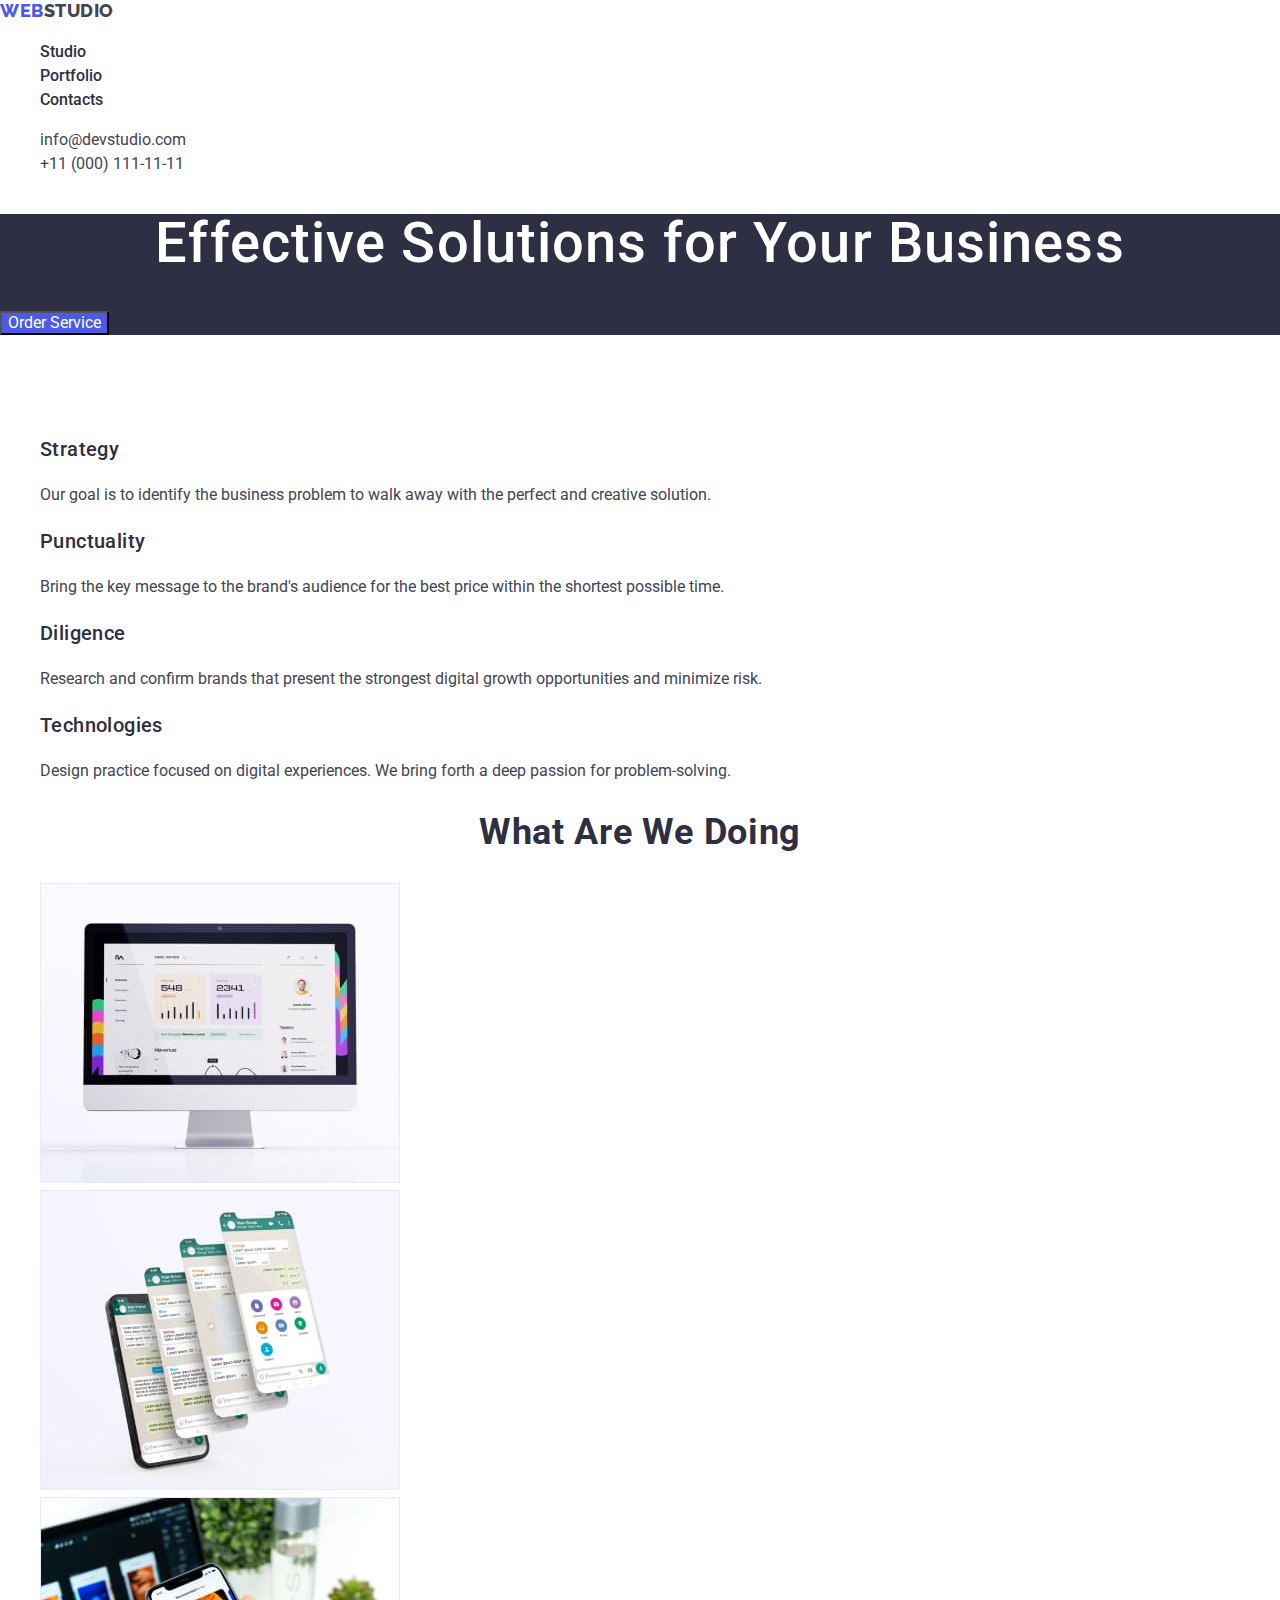
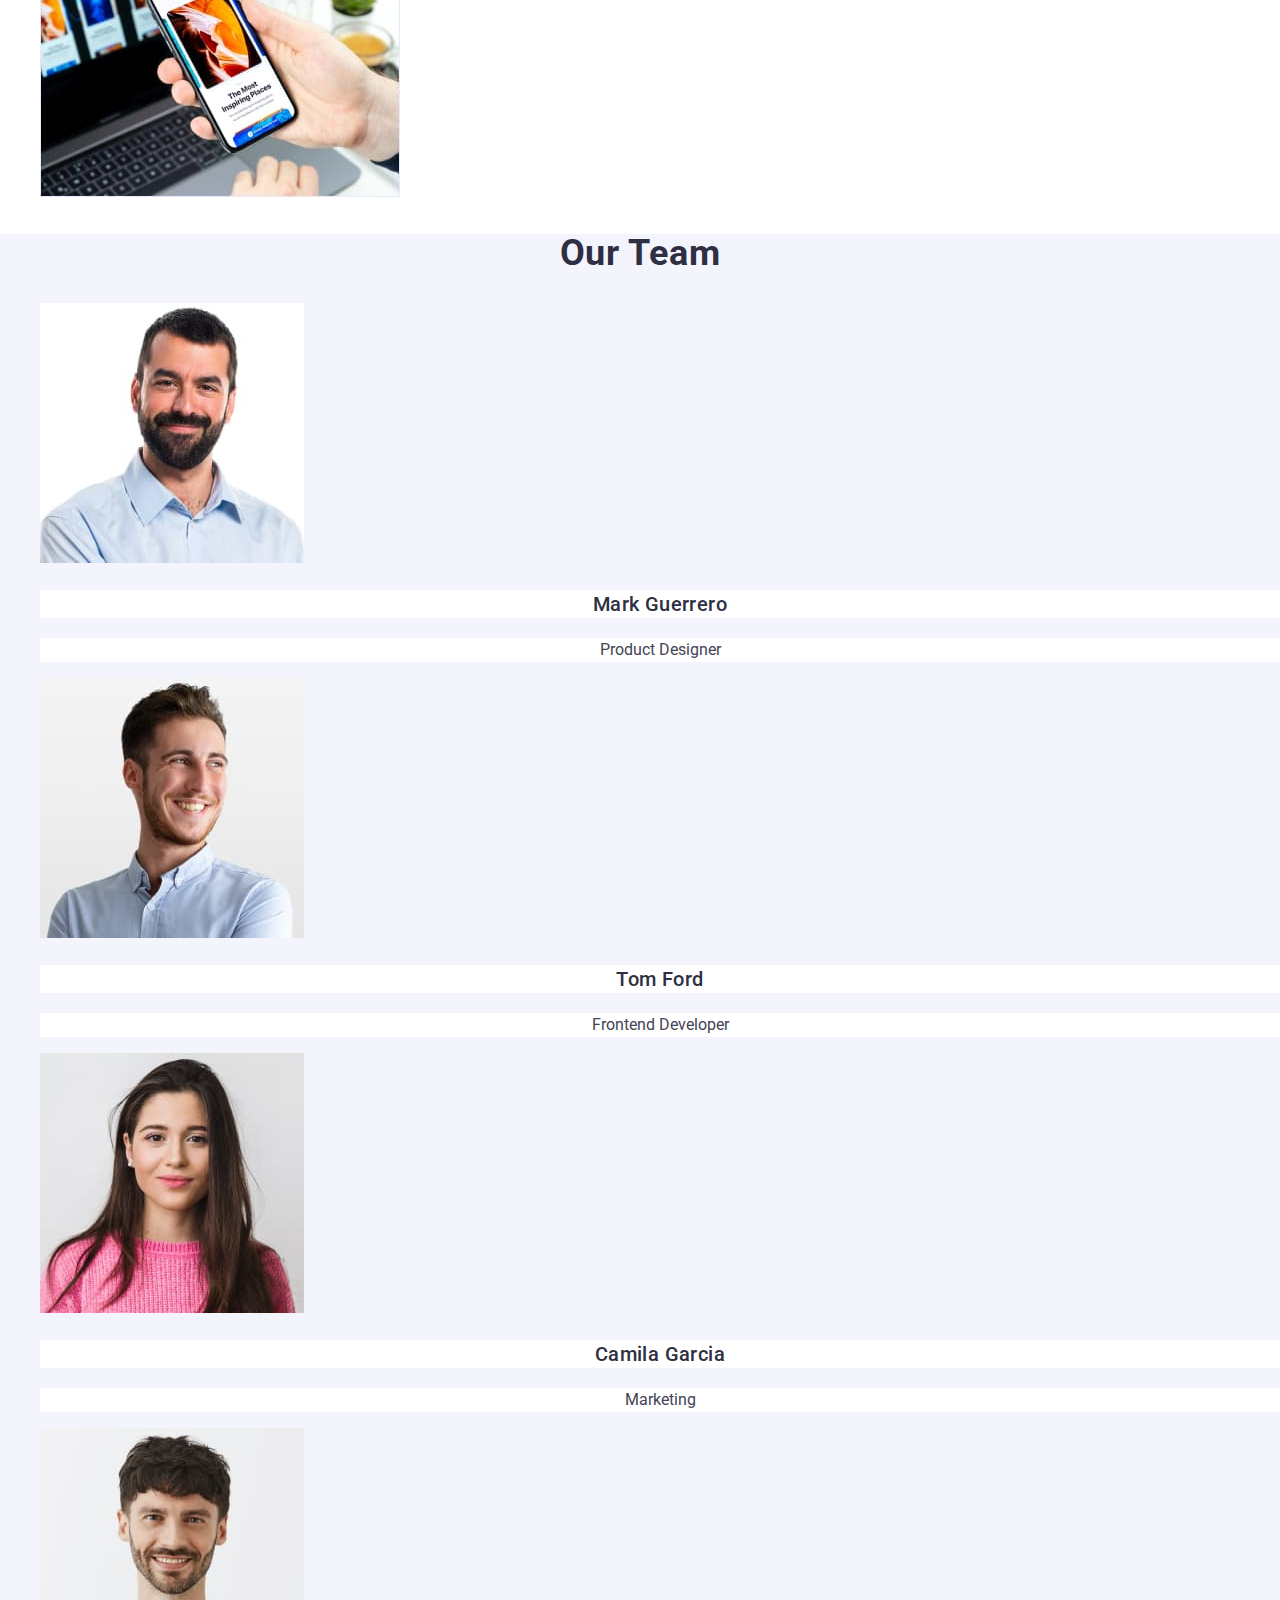
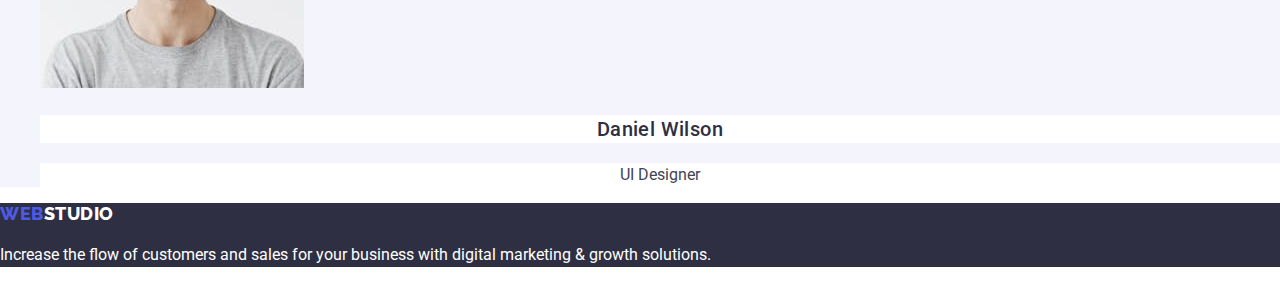
==== commit 2d7c11ea: "css page portfolio" ====
--- a/index.html
+++ b/index.html
@@ -6,7 +6,7 @@
     <title>WebStudio: Info, Services und Team.</title>
     <link
       rel="stylesheet"
-      href="<https://cdn.jsdelivr.net/npm/modern-normalize@1.1.0/modern-normalize.min.css>"
+      href="https://cdn.jsdelivr.net/npm/modern-normalize@1.1.0/modern-normalize.min.css"
     />
     <link rel="preconnect" href="https://fonts.googleapis.com" />
     <link rel="preconnect" href="https://fonts.gstatic.com" crossorigin />
--- a/css/styles.css
+++ b/css/styles.css
@@ -97,13 +97,13 @@
     color: var(--white-color);
 }
 
-.section-one > .button {
+.section-one .button {
     color: var(--white-color);
     background-color: var(--iris-color);
     cursor: pointer;
 }
 
-.section-one > .button:hover {
+.section-one .button:hover {
     background-color: var(--ocean-color);
 }
 
@@ -128,4 +128,22 @@
 
 .link-logo-footer > span {
     color: var(--white-color);
-}+}
+
+/*portfolio page*/
+
+.portfolio-title {
+    color: var(--white-color);
+}
+
+.filtr-portfolio .button {
+    color: var(--iris-color);
+    background-color: var(--cloud-color);
+    cursor: pointer;
+}
+
+.filtr-portfolio .button:hover {
+    color: var(--white-color);
+    background-color: var(--ocean-color);
+}
+
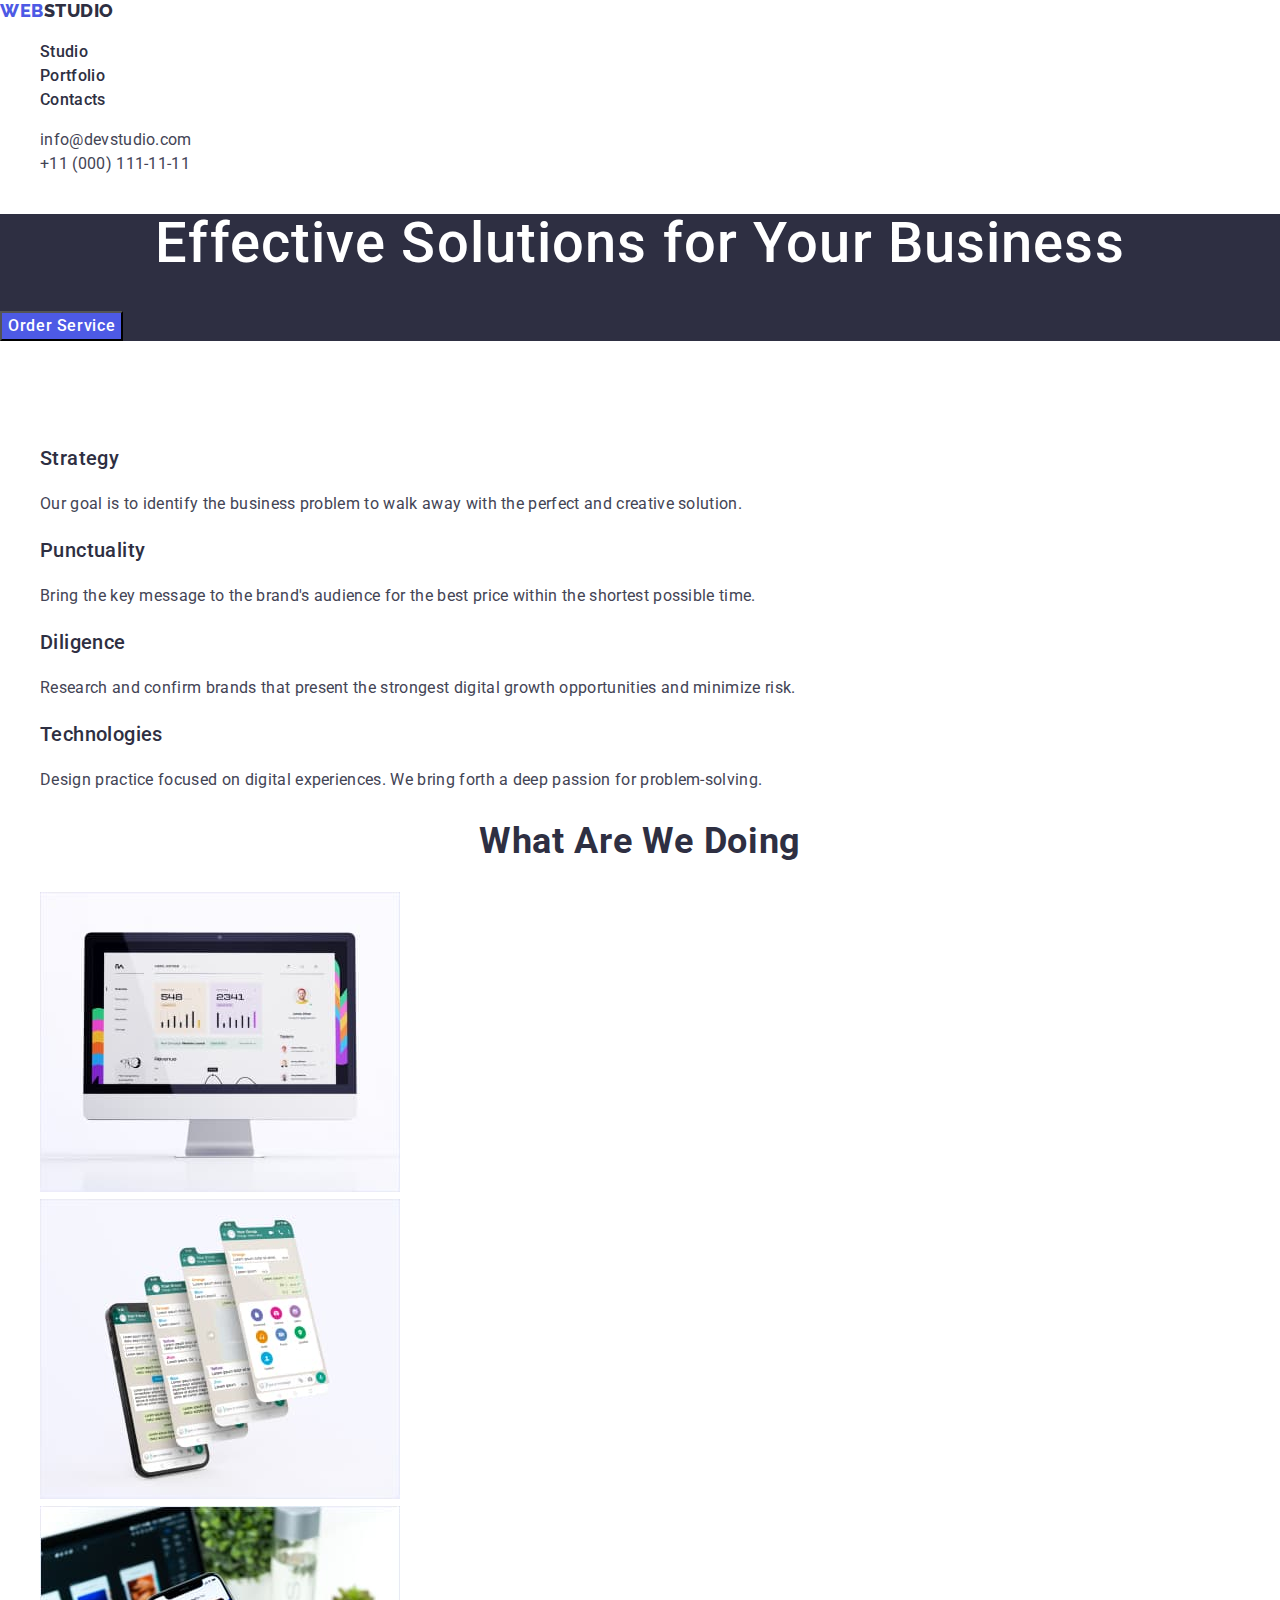
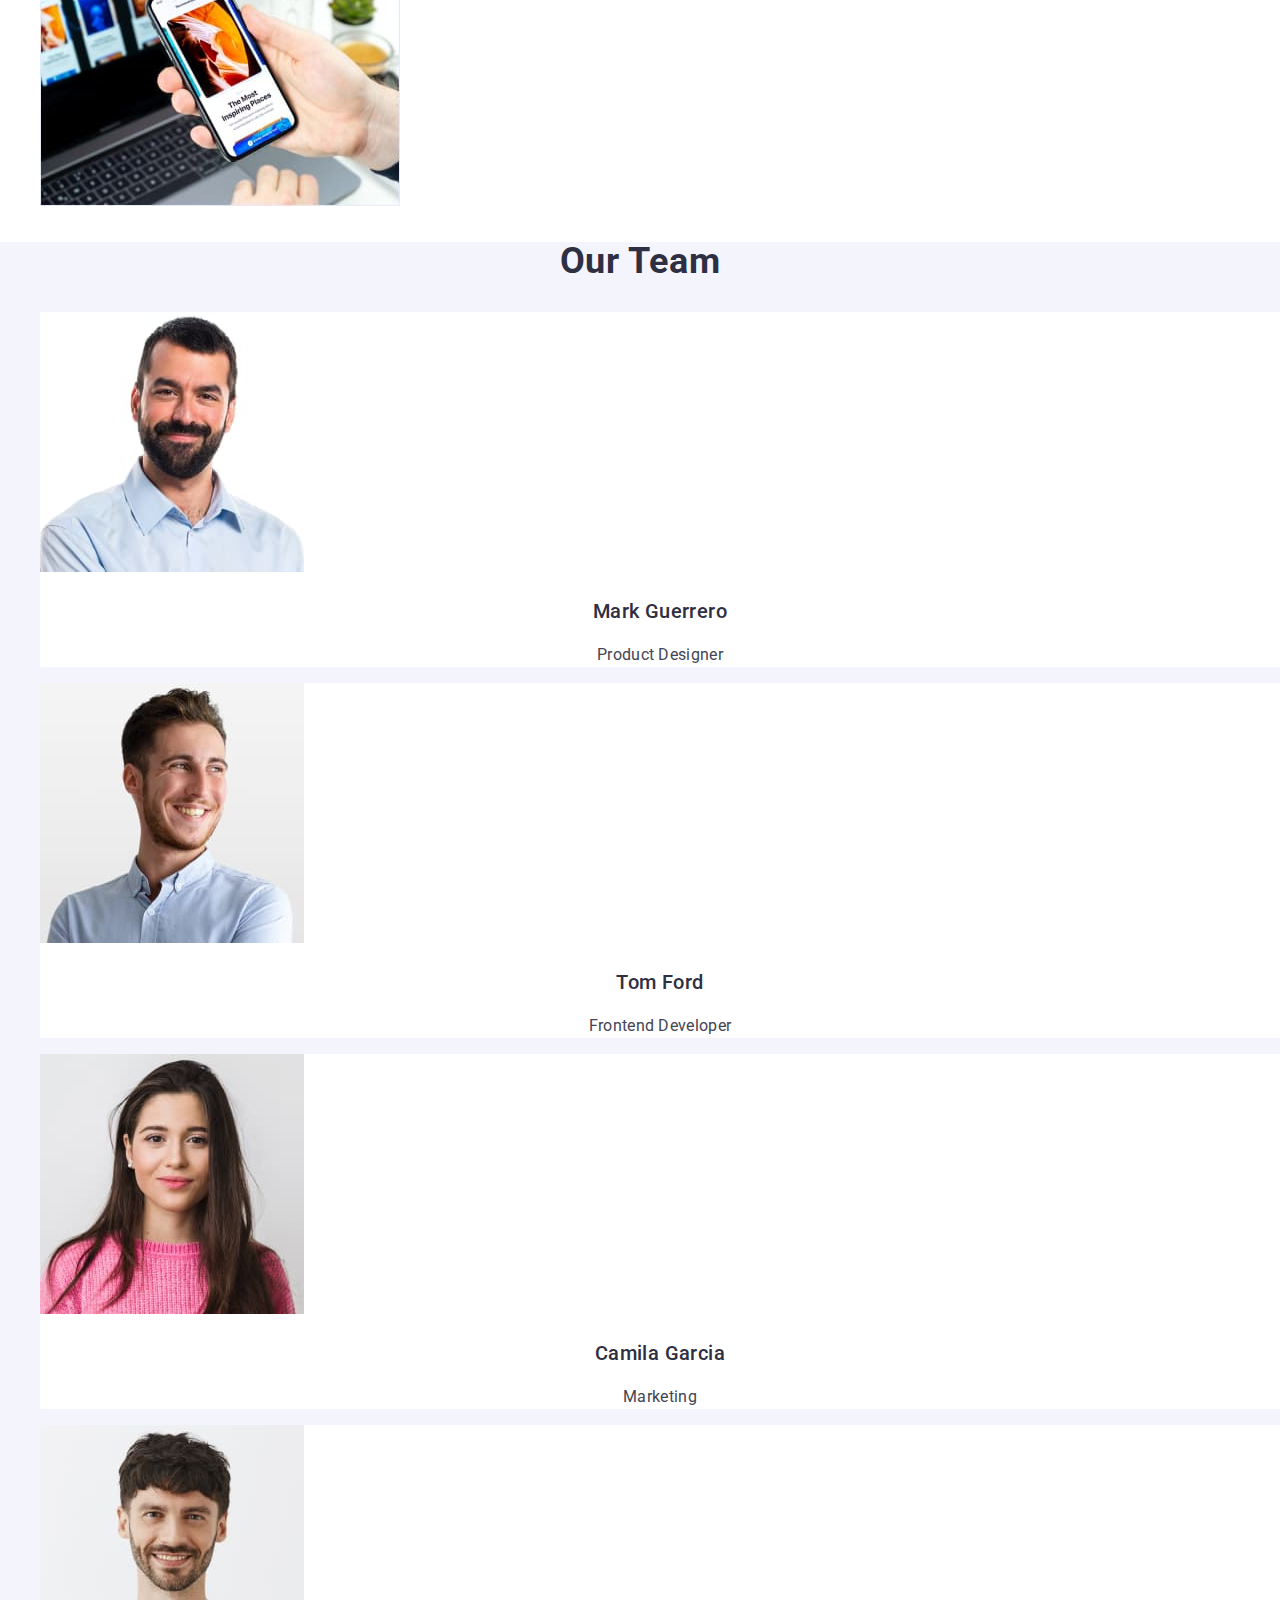
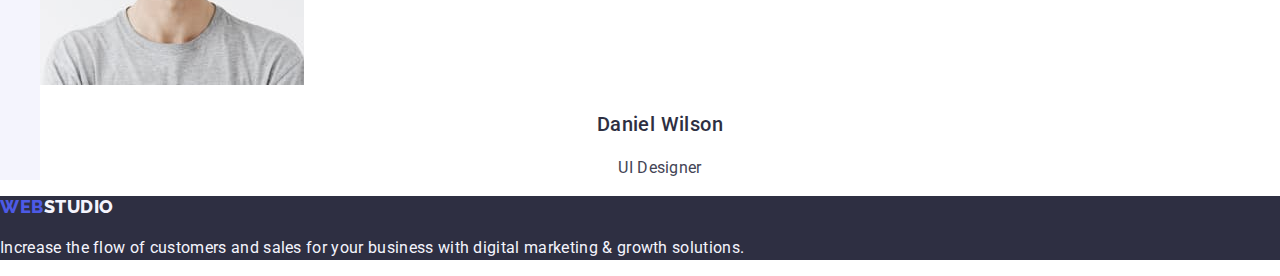
==== commit e60d04ac: "Correectionr header, footer, index after checking" ====
--- a/index.html
+++ b/index.html
@@ -24,7 +24,9 @@
       <!--Navigation menu-->
 
       <nav class="page-nav">
-        <a href="./index.html" class="link-logo link">Web<span>Studio</span></a>
+        <a href="./index.html" class="link-logo link"
+          >Web<span class="span-logo-header">Studio</span></a
+        >
         <ul class="list">
           <li><a href="./index.html" class="page-link link">Studio</a></li>
           <li>
@@ -124,7 +126,7 @@
       <section class="section-four">
         <h2 class="section-title">Our Team</h2>
         <ul class="list">
-          <li>
+          <li class="list-section-four">
             <img
               src="./images/img4.jpg"
               width="264"
@@ -134,7 +136,7 @@
             <h3 class="title">Mark Guerrero</h3>
             <p class="section-text">Product Designer</p>
           </li>
-          <li>
+          <li class="list-section-four">
             <img
               src="./images/img5.jpg"
               width="264"
@@ -144,7 +146,7 @@
             <h3 class="title">Tom Ford</h3>
             <p class="section-text">Frontend Developer</p>
           </li>
-          <li>
+          <li class="list-section-four">
             <img
               src="./images/img6.jpg"
               width="264"
@@ -154,7 +156,7 @@
             <h3 class="title">Camila Garcia</h3>
             <p class="section-text">Marketing</p>
           </li>
-          <li>
+          <li class="list-section-four">
             <img
               src="./images/img7.jpg"
               width="264"
@@ -170,7 +172,7 @@
 
     <footer class="footer">
       <a href="./index.html" class="link-logo-footer link"
-        >Web<span>Studio</span></a
+        >Web<span class="span-logo-footer">Studio</span></a
       >
       <p class="text">
         Increase the flow of customers and sales for your business with digital
--- a/css/styles.css
+++ b/css/styles.css
@@ -16,6 +16,7 @@
     font-family: var(--primary-font);
     font-size: 16px;
     line-height: 1.5;
+    letter-spacing: 0.02em;
     color: var(--slate-color);
     background-color: var(--white-color);
 }
@@ -32,7 +33,7 @@
     font-size: 36px;
     font-weight: 700;
     line-height: 1.11;
-    letter-spacing: 0.72px;
+    letter-spacing: 0.02em;
     text-transform: capitalize;
     text-align: center;
 }
@@ -61,13 +62,13 @@
     font-family: var(--logo-font);
     font-size: 18px;
     font-weight: 800;
-    line-height: 1.167;
+    line-height: 1.17;
     letter-spacing: 0.54px;
     color: var(--iris-color);
     text-transform: uppercase;
 }
-.link-logo > span {
-    color: var(--slate-color);
+.span-logo-header {
+    color: var(--navy-blue);
 }
 
 .page-link {
@@ -75,14 +76,17 @@
     color: var(--navy-blue);
 }
 
-.page-link:hover{
+.page-link:hover,
+.page-link:focus {
     color: var(--ocean-color);
 }
 
+.header-contacts {
+    font-style: normal;
+}
+
 .header-contacts .link {
-    font-style: normal;
     color: var(--slate-color);
-
 }
 
 .header-contacts .link:hover, 
@@ -101,33 +105,50 @@
     color: var(--white-color);
     background-color: var(--iris-color);
     cursor: pointer;
+    font-weight: 500;
+    line-height: 1.5;
+    letter-spacing: 0.04em;
 }
 
-.section-one .button:hover {
+.section-one .button:hover,
+.section-one .button:focus {
     background-color: var(--ocean-color);
 }
 
 .section-two > .section-title {
     color: var(--white-color);
+    line-height: 1.2;
+
 }
 .section-four {
     background-color: var(--cloud-color);
 }
 
+.list-section-four {
+    background-color: var(--white-color);
+}
+
+.section-four .title {
+    line-height: 1.2;
+}
+
 .section-four  .title,
 .section-four  .section-text {
     text-align: center;
-    background-color: var(--white-color);
 }
 
 /*footer*/
 .footer {
     background-color: var(--navy-blue);
-    color: var(--white-color);
+    color: var(--cloud-color);
 }
 
-.link-logo-footer > span {
-    color: var(--white-color);
+.link-logo-footer {
+    line-height: 1.17;
+}
+
+.span-logo-footer {
+    color: var(--cloud-color);
 }
 
 /*portfolio page*/
